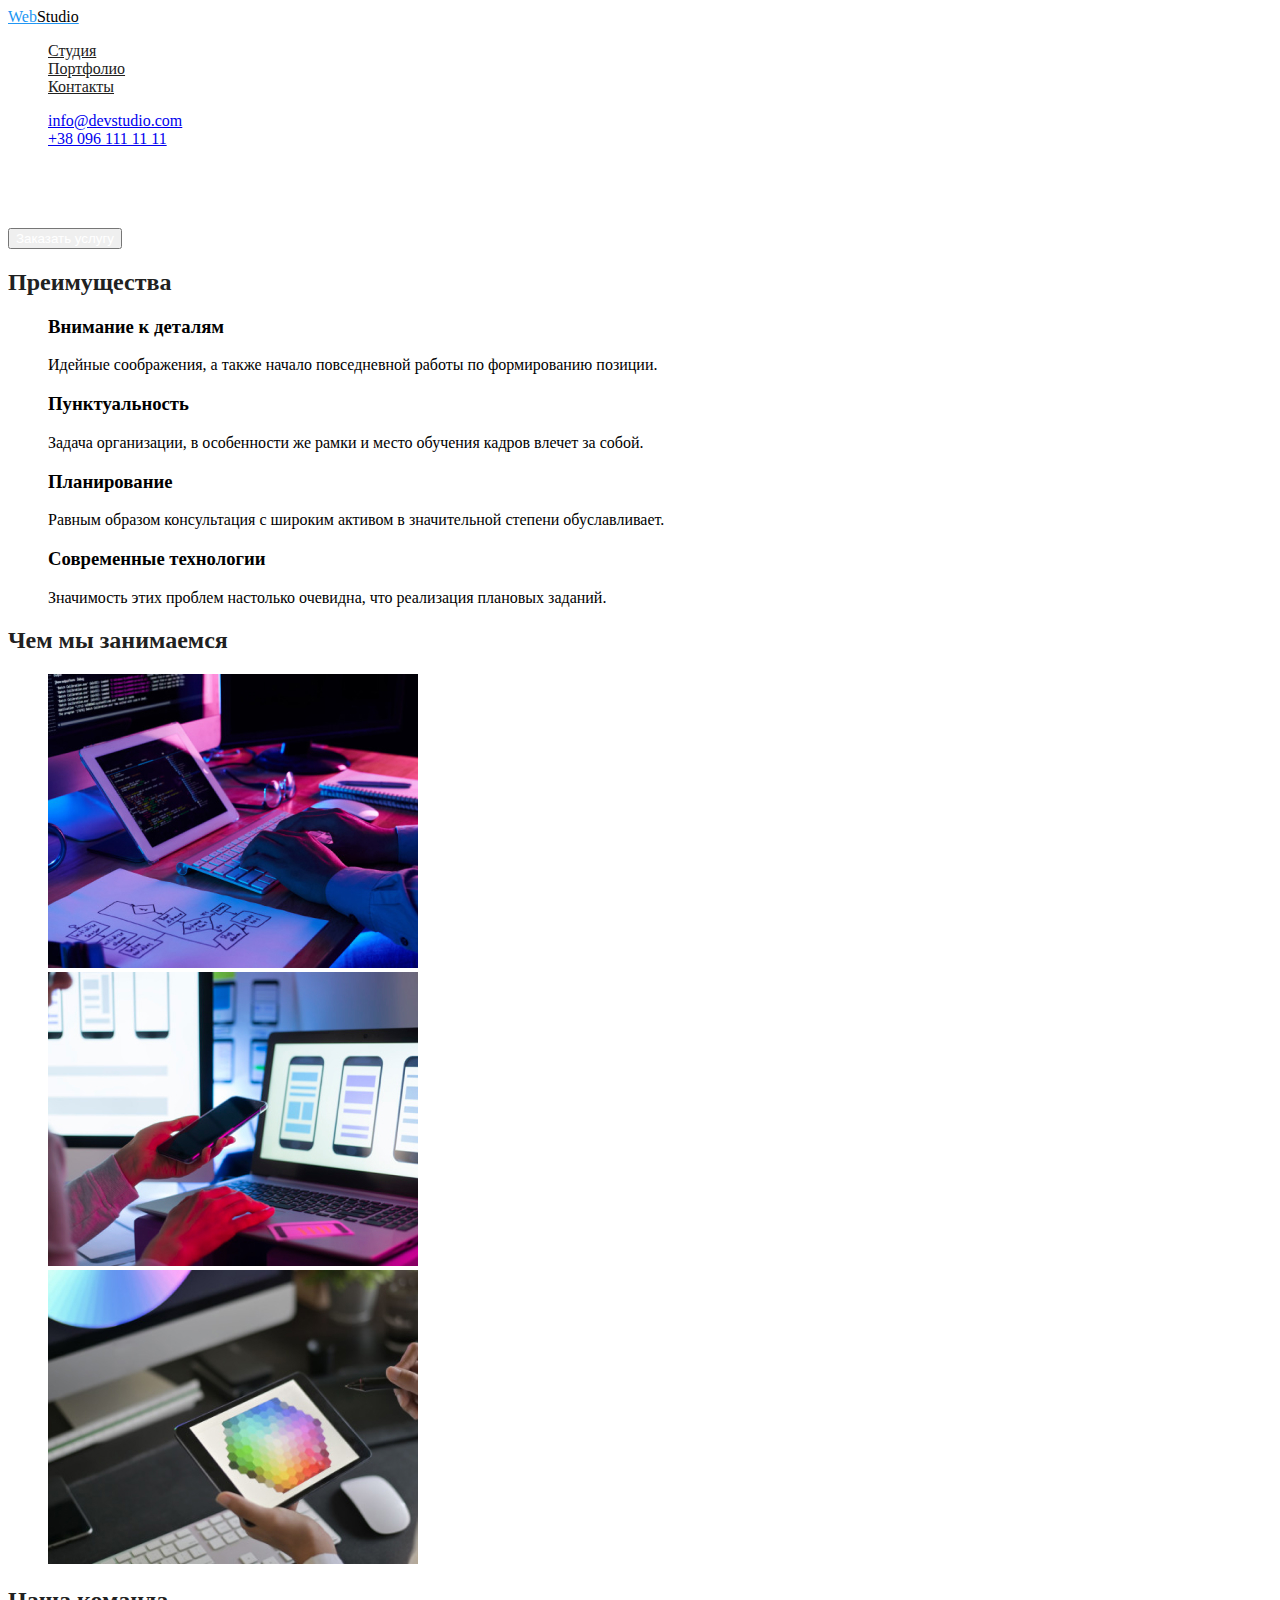
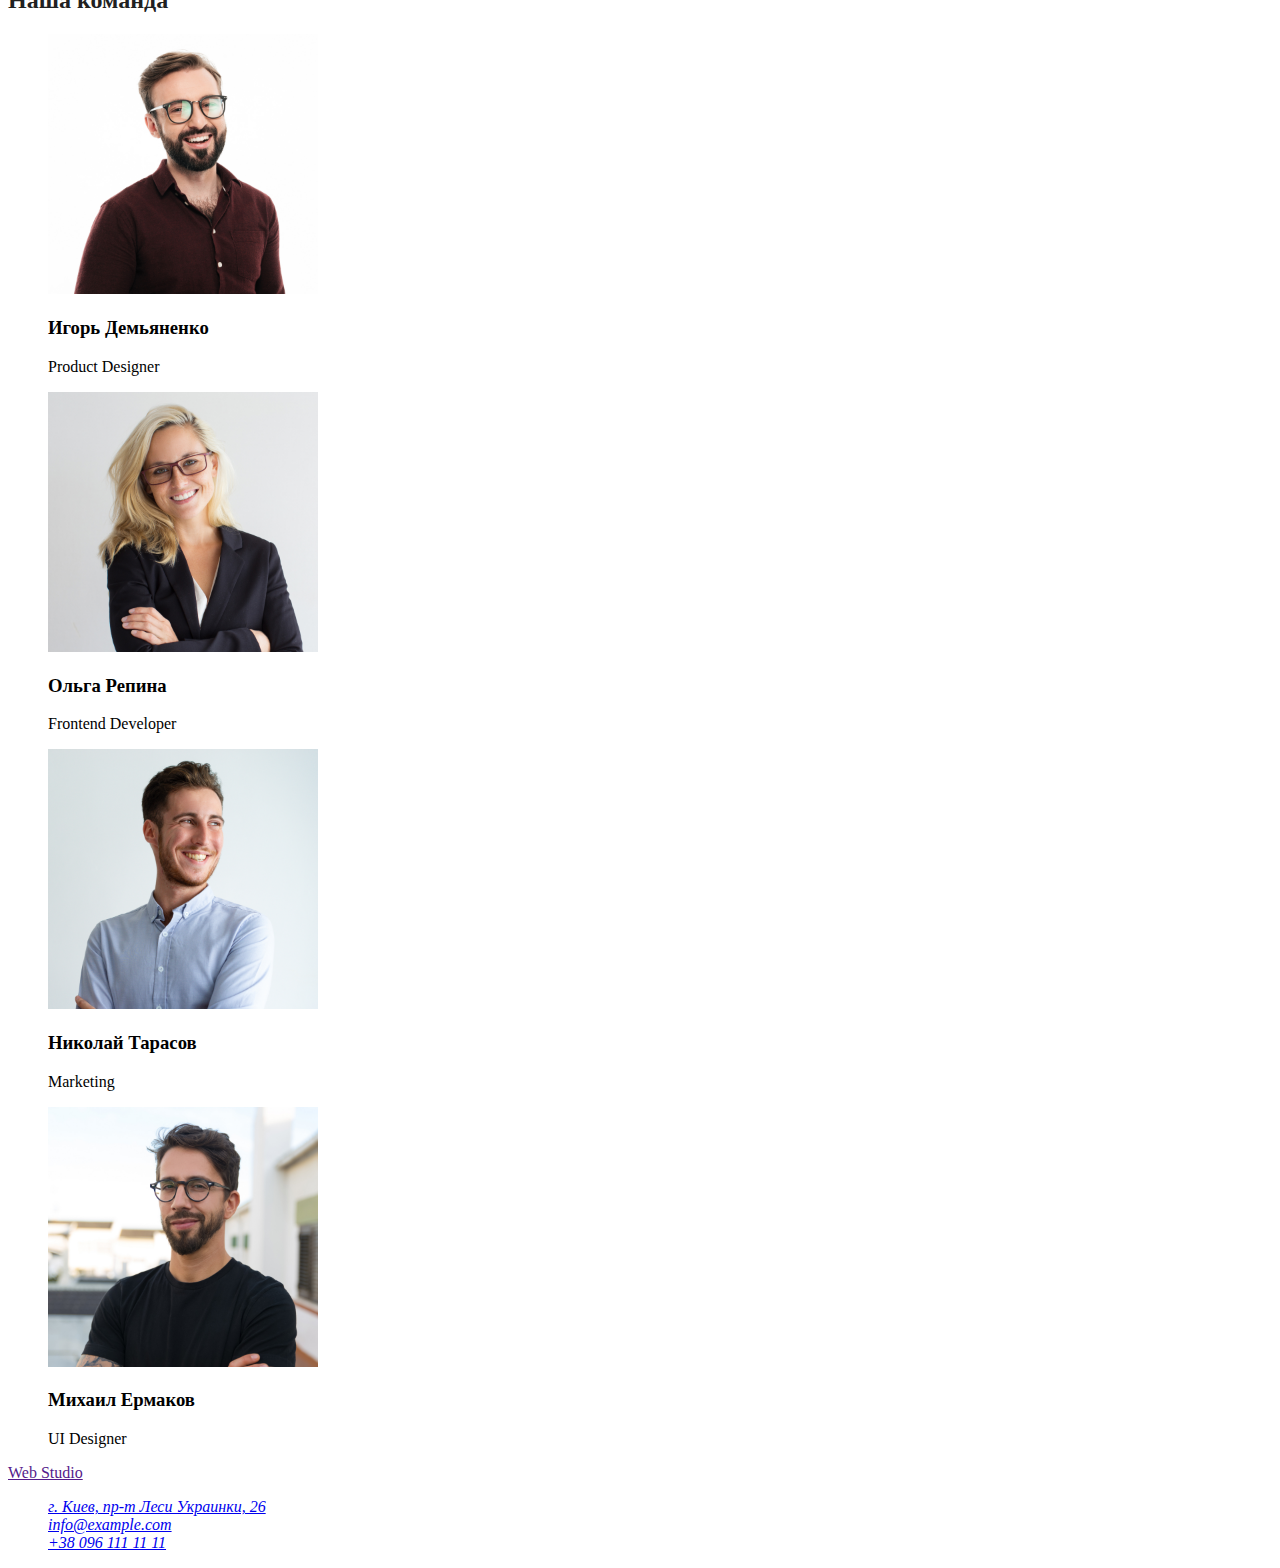
==== index.html @ 2f22baa5 "Added feature-list .title, team-list .title & root" ====
<!DOCTYPE html>
<html lang="ru">
<head>
    <meta charset="UTF-8">
    <meta http-equiv="X-UA-Compatible" content="IE=edge">
    <meta name="viewport" content="width=device-width, initial-scale=1.0">
    <title>Студия</title>
    <link rel="stylesheet" href="./css/styles.css" />
</head>
<body class="page">
    <!-- Шапка сайта -->
    <header class="page-header"> 
        <nav>
            <a href="" class="logo-part-1">Web<span class=logo-part-2>Studio</span></a>
            <ul class="site-nav list">
                <li><a href="./studio.html" class="link">Студия</a></li>
                <li><a href="./portfolio.html" class="link">Портфолио</a></li>
                <li><a href="" class="link">Контакты</a></li>
            </ul>
        </nav>
        <ul class="auth-nav list">
            <li><a href="mailto:info@devstudio.com">info@devstudio.com</a></li>
            <li><a href="tel:+380961111111">+38 096 111 11 11</a></li>
        </ul>
    </header>
    <main>
    <!-- Герой -->
    <section class="hero">
        <h1 class="hero-title">Эффективные решения для вашего бизнеса</h1>
        <button type="button" cursor="pointer" class="button-name">Заказать услугу</button>
    </section>
    <!-- Преимущества -->
    <section class="section">
        <h2 class="section-title">Преимущества</h2>
        <ul class="list" class="feature-list">
            <li>
                <h3 class="title">Внимание к деталям</h3>
                <p>Идейные соображения, а также начало повседневной работы по формированию позиции.</p>
            </li>
            <li>
                <h3 class="title">Пунктуальность</h3>
                <p>Задача организации, в особенности же рамки и место обучения кадров влечет за собой.</p>
            </li>
            <li>
                <h3 class="title">Планирование</h3>
                <p>Равным образом консультация с широким активом в значительной степени обуславливает.</p>
            </li>
            <li>
                <h3 class="title">Современные технологии</h3>
                <p>Значимость этих проблем настолько очевидна, что реализация плановых заданий.</p>
            </li>
        </ul>
    </section>
    <!-- Примеры работ -->
    <section class="section">
        <h2 class="section-title">Чем мы занимаемся</h2>
       <ul class="list">
           <li>
                <img src="./images/verstka.jpg" alt="Верстка" width="370">
            </li>
            <li>     
                <img src="./images/progr.jpg" alt="Программирование" width="370">
            </li>
            <li>
                <img src="./images/design.jpg" alt="Веб-дизайн" width="370">
            </li>
        </ul>
    </section>
    <!-- Команда -->
    <section class="section">
        <h2 class="section-title">Наша команда</h2>
        <ul class="list" class="team-list">
            <li>
                <img src="./images/Igor.jpg" alt="Продакт-дизайнер" width="270">
                <h3 class="title">Игорь Демьяненко</h3>
                <p>Product Designer</p>
            </li>
            <li>
                <img src="./images/Olha.jpg" alt="Программист" width="270">
                <h3 class="title">Ольга Репина</h3>
                <p>Frontend Developer</p>
            </li>
            <li>
                <img src="./images/Nikolai.jpg" alt="Маркетолог" width="270">
                <h3 class="title">Николай Тарасов</h3>
                <p>Marketing</p>
            </li>
            <li>
                <img src="./images/Mihail.jpg" alt="Дизайнер" width="270">
                <h3 class="title">Михаил Ермаков</h3>
                <p>UI Designer</p> 
            </li>
        </ul>
    </section>
    </main>
    <!-- Футер -->
    <footer>
        <a href="">Web Studio</a>
        <address>
            <ul class="list">
                <li><a href="https://bit.ly/3pXMvUd" target="_blank" rel="noopener noreferrer">г. Киев, пр-т
                Леси Украинки, 26</a> </li>
                <li><a class="link" href="mailto:info@example.com">info@example.com</a> </li>
                <li><a href="tel:+380961111111">+38 096 111 11 11</a> </li>
            </ul>
        </address>
    </footer>
</body>
</html>
---- css/styles.css ----
:root {
  --primary-text-color: #757575;
  --title-text-color: #212121;
  --accent-text-color: #2196f3;
}

.body {
  background-color: #e5e5e5;
  color: #757575;
}

/* Logo */
.logo-part-1 {
  color: #2196f3;
}
.logo-part-2 {
  color: #000000;
}

/* List */
.list {
  list-style: none;
}

/* Site-nav */
.site-nav .link {
  color: #212121;
}

.site-nav .link:hover,
.site-nav .link:focus {
  color: #2196f3;
}

/* Hero */
.hero-title {
  color: #ffffff;
}

/* Button */
.button-name {
  color: #ffffff;
}

/* Section */
.section-title {
  color: #212121;
}

/* Features */
.feature-list .title {
  color: #212121;
}

/* Team */
.team-list .title {
  color: #212121;
}

/* колір заголовків чорний #212121; */

/* колір текстів сірий #757575; */

/* колір героя білий #FFFFFF; */

/* колір студії блакитний #2196F3; мейлу в шапці блакитний #2196F3; */

/* колір портфоліо, контактів у шапці чорний #212121;  */

/* колір телефону в шапці сірий #757575; */

/* колір лого у шапці чорний rgba (0, 0, 0, 0.25) блакитний #2196F3; */

/* телефон і мейл у футері rgba(255, 255, 255, 0.6) */
/* адреса у футері #FFFFFF */
/* лого у футері білий #FFFFFF; і блакитний #2196F3; */ ;
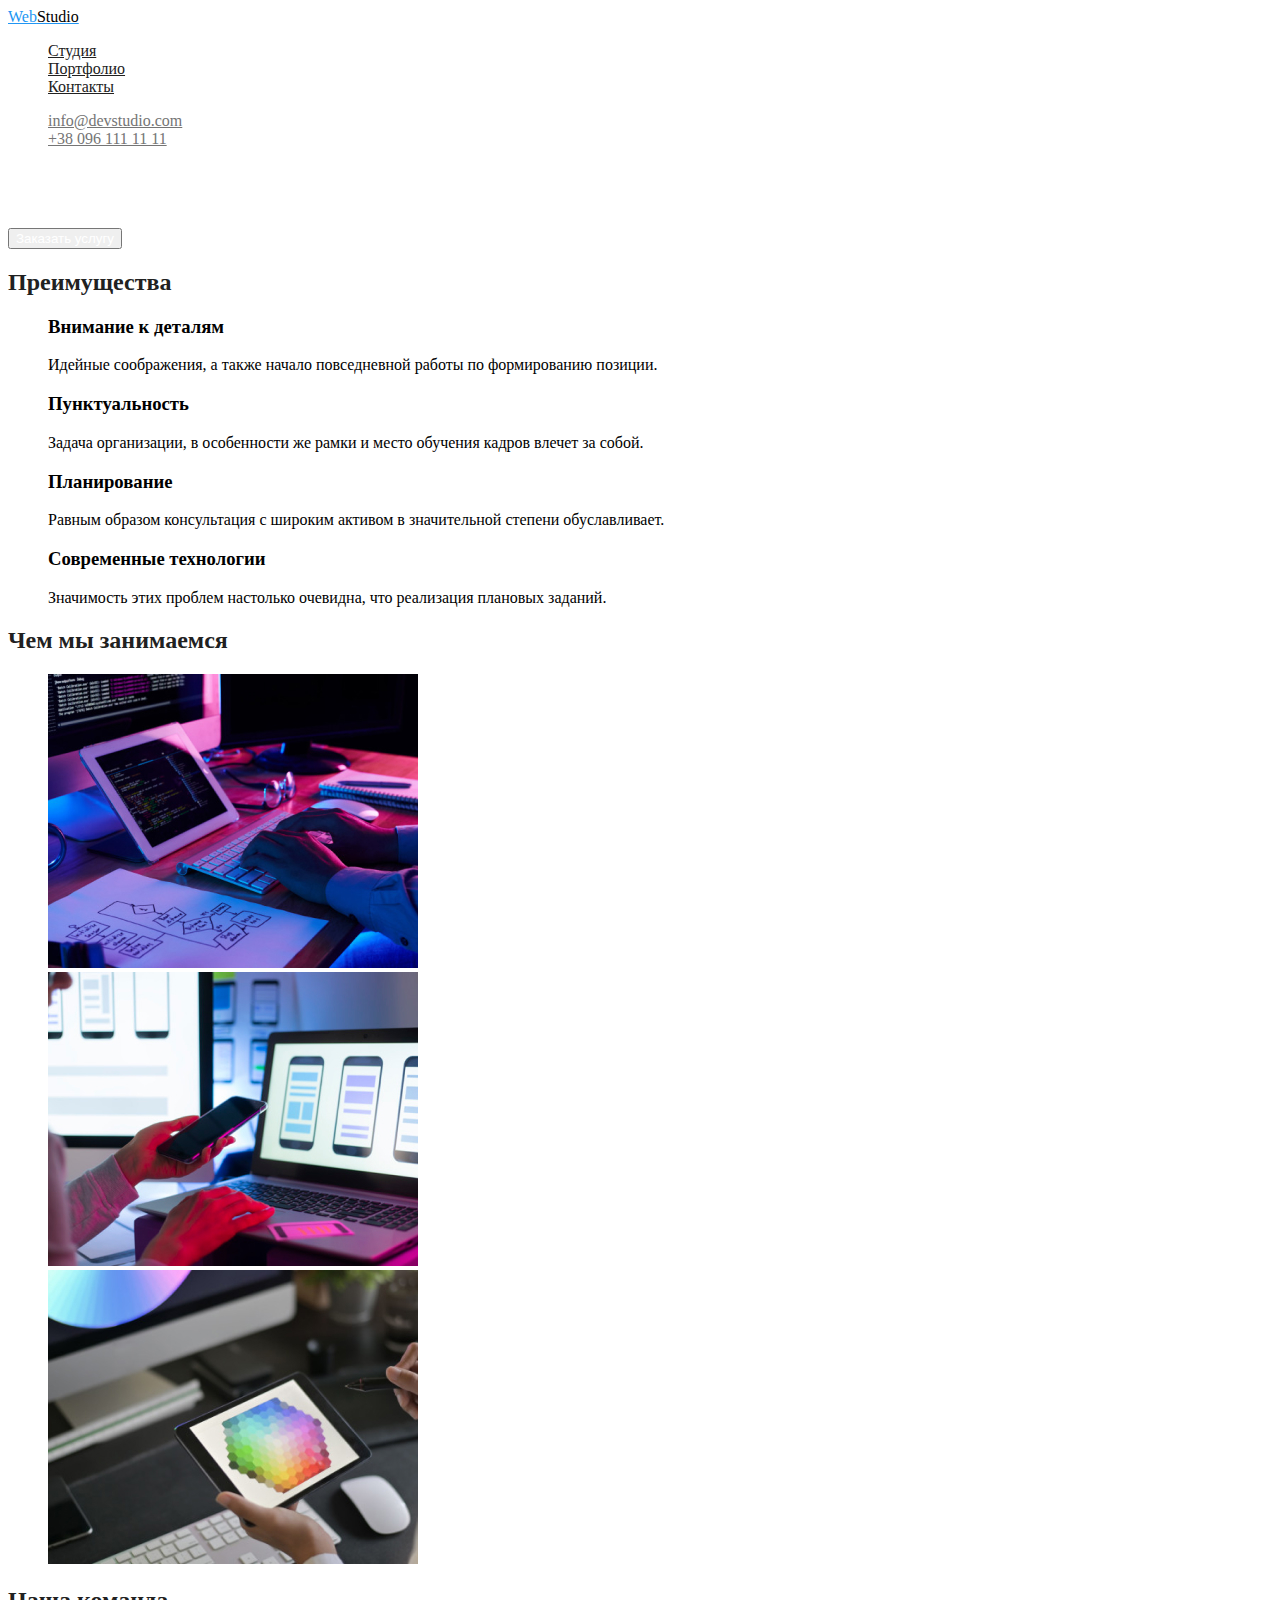
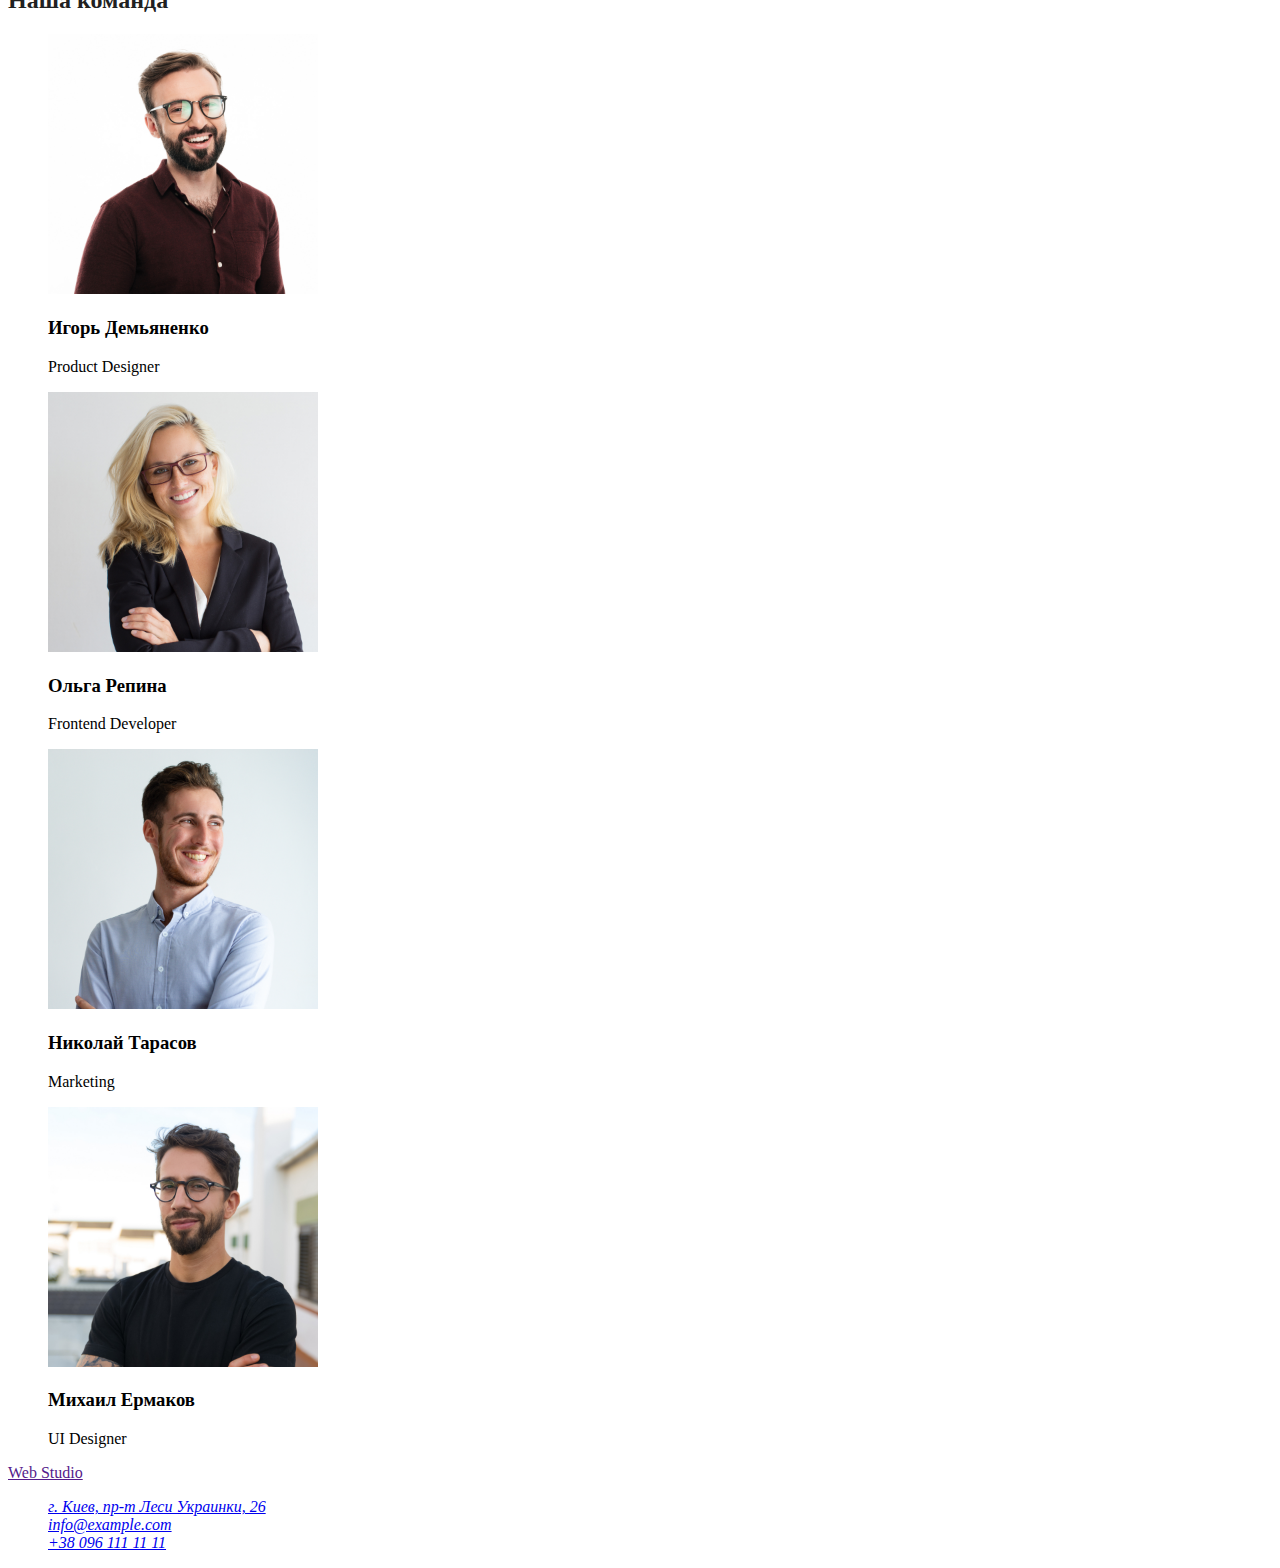
==== commit 7e5713bd: "Added var" ====
--- a/index.html
+++ b/index.html
@@ -7,9 +7,11 @@
     <title>Студия</title>
     <link rel="stylesheet" href="./css/styles.css" />
 </head>
+
 <body class="page">
     <!-- Шапка сайта -->
     <header class="page-header"> 
+
         <nav>
             <a href="" class="logo-part-1">Web<span class=logo-part-2>Studio</span></a>
             <ul class="site-nav list">
@@ -18,17 +20,20 @@
                 <li><a href="" class="link">Контакты</a></li>
             </ul>
         </nav>
+
         <ul class="auth-nav list">
-            <li><a href="mailto:info@devstudio.com">info@devstudio.com</a></li>
-            <li><a href="tel:+380961111111">+38 096 111 11 11</a></li>
+            <li><a href="mailto:info@devstudio.com" class="link">info@devstudio.com</a></li>
+            <li><a href="tel:+380961111111" class="link">+38 096 111 11 11</a></li>
         </ul>
     </header>
+
     <main>
     <!-- Герой -->
     <section class="hero">
         <h1 class="hero-title">Эффективные решения для вашего бизнеса</h1>
         <button type="button" cursor="pointer" class="button-name">Заказать услугу</button>
     </section>
+
     <!-- Преимущества -->
     <section class="section">
         <h2 class="section-title">Преимущества</h2>
@@ -51,6 +56,7 @@
             </li>
         </ul>
     </section>
+
     <!-- Примеры работ -->
     <section class="section">
         <h2 class="section-title">Чем мы занимаемся</h2>
@@ -66,6 +72,7 @@
             </li>
         </ul>
     </section>
+
     <!-- Команда -->
     <section class="section">
         <h2 class="section-title">Наша команда</h2>
@@ -93,6 +100,7 @@
         </ul>
     </section>
     </main>
+
     <!-- Футер -->
     <footer>
         <a href="">Web Studio</a>
@@ -105,5 +113,6 @@
             </ul>
         </address>
     </footer>
+    
 </body>
 </html>--- a/css/styles.css
+++ b/css/styles.css
@@ -24,12 +24,22 @@
 
 /* Site-nav */
 .site-nav .link {
-  color: #212121;
+  color: var(--title-text-color);
 }
 
 .site-nav .link:hover,
 .site-nav .link:focus {
-  color: #2196f3;
+  color: var(--accent-text-color);
+}
+
+/* Auth-nav */
+.auth-nav .link {
+  color: var(--primary-text-color);
+}
+
+.auth-nav .link:hover,
+.auth-nav .link:focus {
+  color: var(--accent-text-color);
 }
 
 /* Hero */
@@ -44,33 +54,15 @@
 
 /* Section */
 .section-title {
-  color: #212121;
+  color: var(--title-text-color);
 }
 
 /* Features */
 .feature-list .title {
-  color: #212121;
+  color: var(--title-text-color);
 }
 
 /* Team */
 .team-list .title {
-  color: #212121;
+  color: var(--title-text-color);
 }
-
-/* колір заголовків чорний #212121; */
-
-/* колір текстів сірий #757575; */
-
-/* колір героя білий #FFFFFF; */
-
-/* колір студії блакитний #2196F3; мейлу в шапці блакитний #2196F3; */
-
-/* колір портфоліо, контактів у шапці чорний #212121;  */
-
-/* колір телефону в шапці сірий #757575; */
-
-/* колір лого у шапці чорний rgba (0, 0, 0, 0.25) блакитний #2196F3; */
-
-/* телефон і мейл у футері rgba(255, 255, 255, 0.6) */
-/* адреса у футері #FFFFFF */
-/* лого у футері білий #FFFFFF; і блакитний #2196F3; */ ;
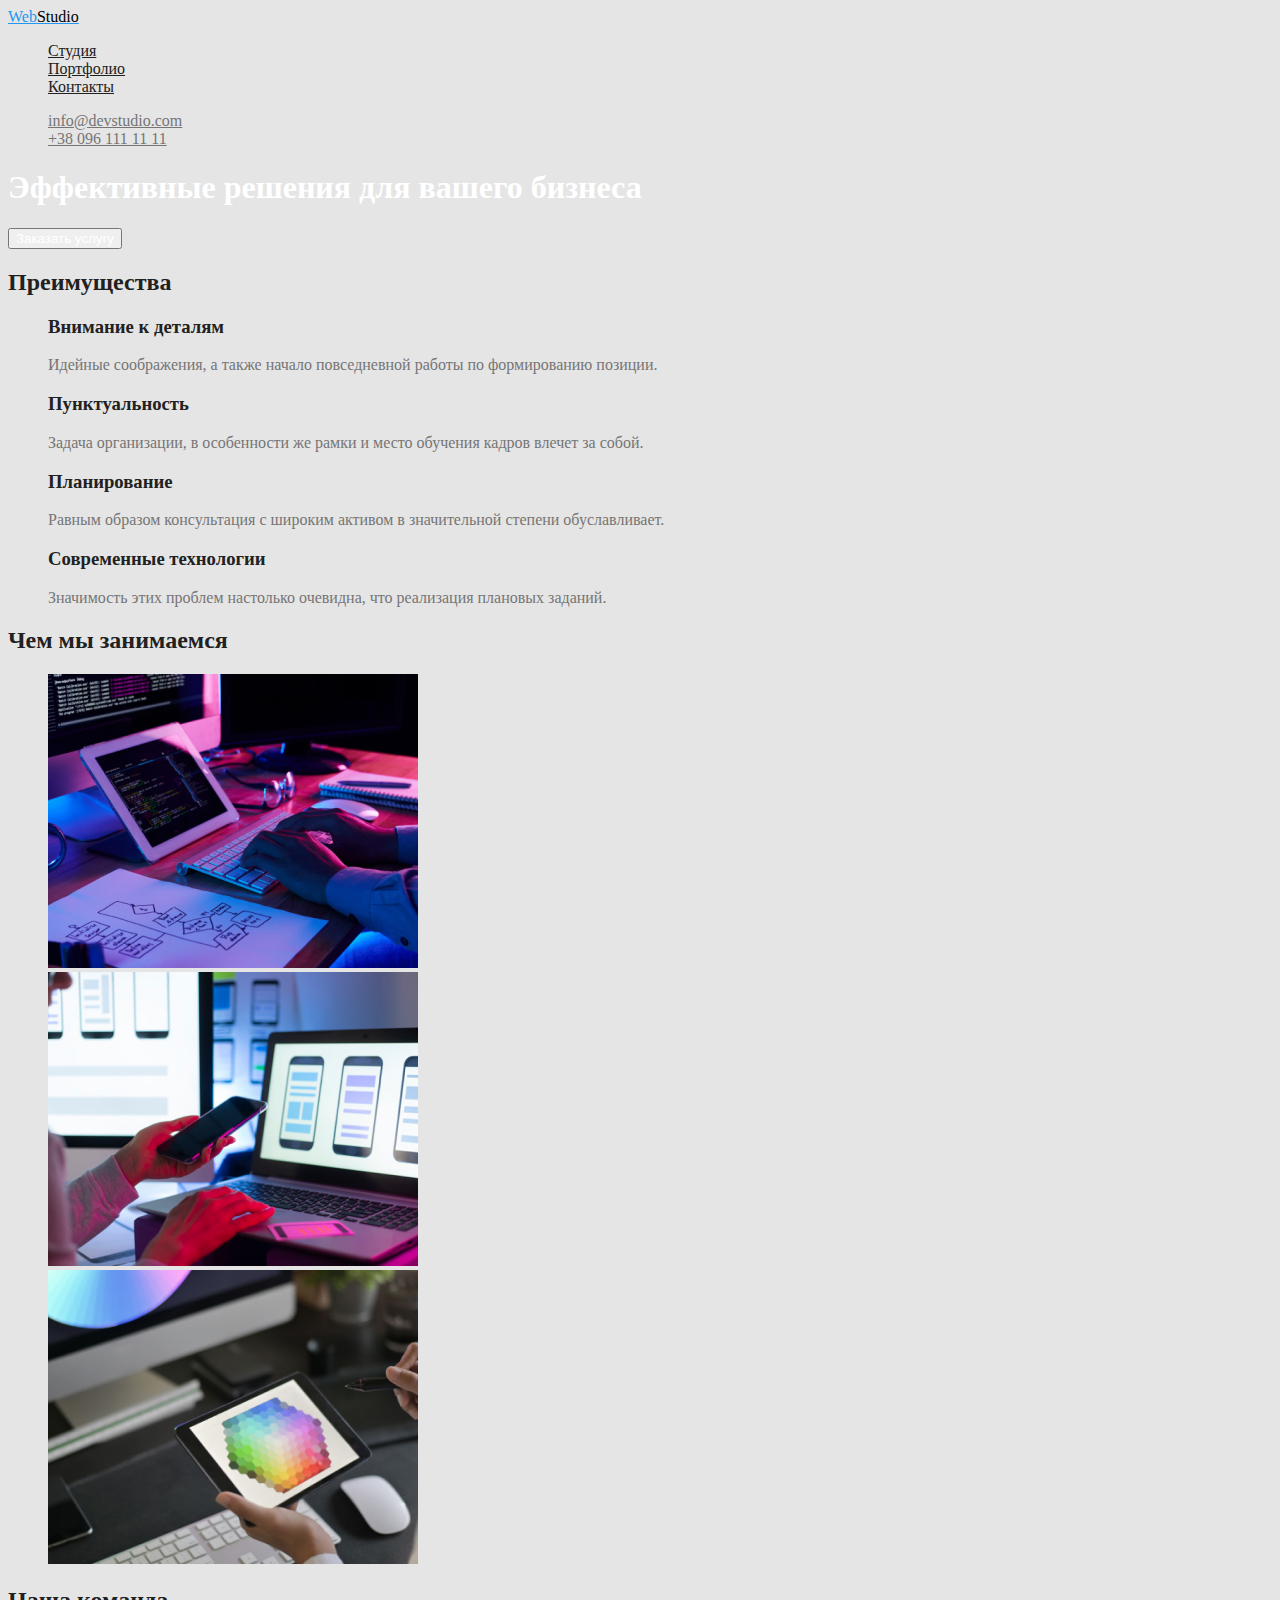
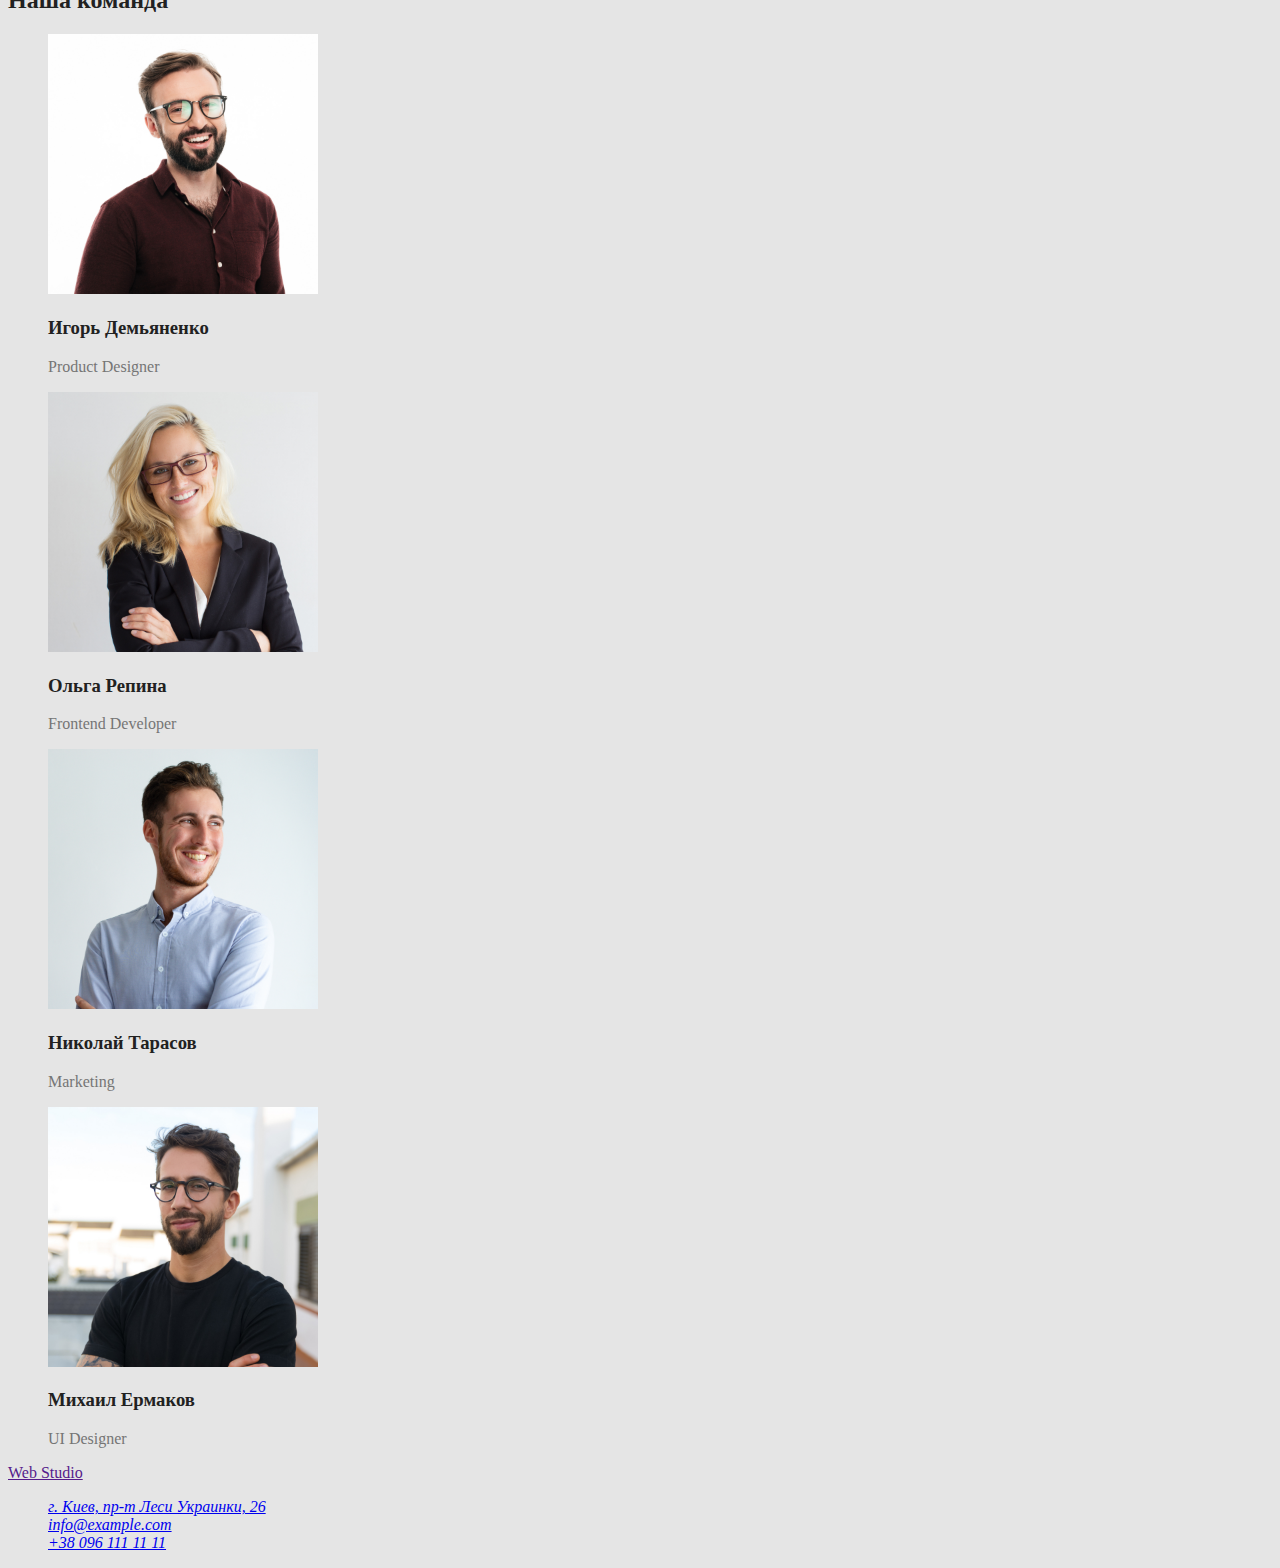
==== commit 9f5b8769: "Added var(--new-text-color) & changed list to ul in css" ====
--- a/index.html
+++ b/index.html
@@ -14,14 +14,14 @@
 
         <nav>
             <a href="" class="logo-part-1">Web<span class=logo-part-2>Studio</span></a>
-            <ul class="site-nav list">
+            <ul class="site-nav">
                 <li><a href="./studio.html" class="link">Студия</a></li>
                 <li><a href="./portfolio.html" class="link">Портфолио</a></li>
                 <li><a href="" class="link">Контакты</a></li>
             </ul>
         </nav>
 
-        <ul class="auth-nav list">
+        <ul class="auth-nav">
             <li><a href="mailto:info@devstudio.com" class="link">info@devstudio.com</a></li>
             <li><a href="tel:+380961111111" class="link">+38 096 111 11 11</a></li>
         </ul>
@@ -37,7 +37,7 @@
     <!-- Преимущества -->
     <section class="section">
         <h2 class="section-title">Преимущества</h2>
-        <ul class="list" class="feature-list">
+        <ul class="feature-list">
             <li>
                 <h3 class="title">Внимание к деталям</h3>
                 <p>Идейные соображения, а также начало повседневной работы по формированию позиции.</p>
@@ -60,7 +60,7 @@
     <!-- Примеры работ -->
     <section class="section">
         <h2 class="section-title">Чем мы занимаемся</h2>
-       <ul class="list">
+       <ul class="work-list">
            <li>
                 <img src="./images/verstka.jpg" alt="Верстка" width="370">
             </li>
@@ -76,7 +76,7 @@
     <!-- Команда -->
     <section class="section">
         <h2 class="section-title">Наша команда</h2>
-        <ul class="list" class="team-list">
+        <ul class="team-list">
             <li>
                 <img src="./images/Igor.jpg" alt="Продакт-дизайнер" width="270">
                 <h3 class="title">Игорь Демьяненко</h3>
@@ -105,7 +105,7 @@
     <footer>
         <a href="">Web Studio</a>
         <address>
-            <ul class="list">
+            <ul>
                 <li><a href="https://bit.ly/3pXMvUd" target="_blank" rel="noopener noreferrer">г. Киев, пр-т
                 Леси Украинки, 26</a> </li>
                 <li><a class="link" href="mailto:info@example.com">info@example.com</a> </li>
@@ -113,6 +113,6 @@
             </ul>
         </address>
     </footer>
-    
+
 </body>
 </html>--- a/css/styles.css
+++ b/css/styles.css
@@ -2,14 +2,16 @@
   --primary-text-color: #757575;
   --title-text-color: #212121;
   --accent-text-color: #2196f3;
+  --background-color: #e5e5e5;
+  --new-text-color: #ffffff;
 }
 
-.body {
-  background-color: #e5e5e5;
-  color: #757575;
+body {
+  background-color: var(--background-color);
+  color: var(--primary-text-color);
 }
 
-/* Logo */
+/* Logo-header*/
 .logo-part-1 {
   color: #2196f3;
 }
@@ -18,7 +20,7 @@
 }
 
 /* List */
-.list {
+ul {
   list-style: none;
 }
 
@@ -44,12 +46,12 @@
 
 /* Hero */
 .hero-title {
-  color: #ffffff;
+  color: var(--new-text-color);
 }
 
 /* Button */
 .button-name {
-  color: #ffffff;
+  color: var(--new-text-color);
 }
 
 /* Section */
@@ -66,3 +68,5 @@
 .team-list .title {
   color: var(--title-text-color);
 }
+
+/* Logo-footer */
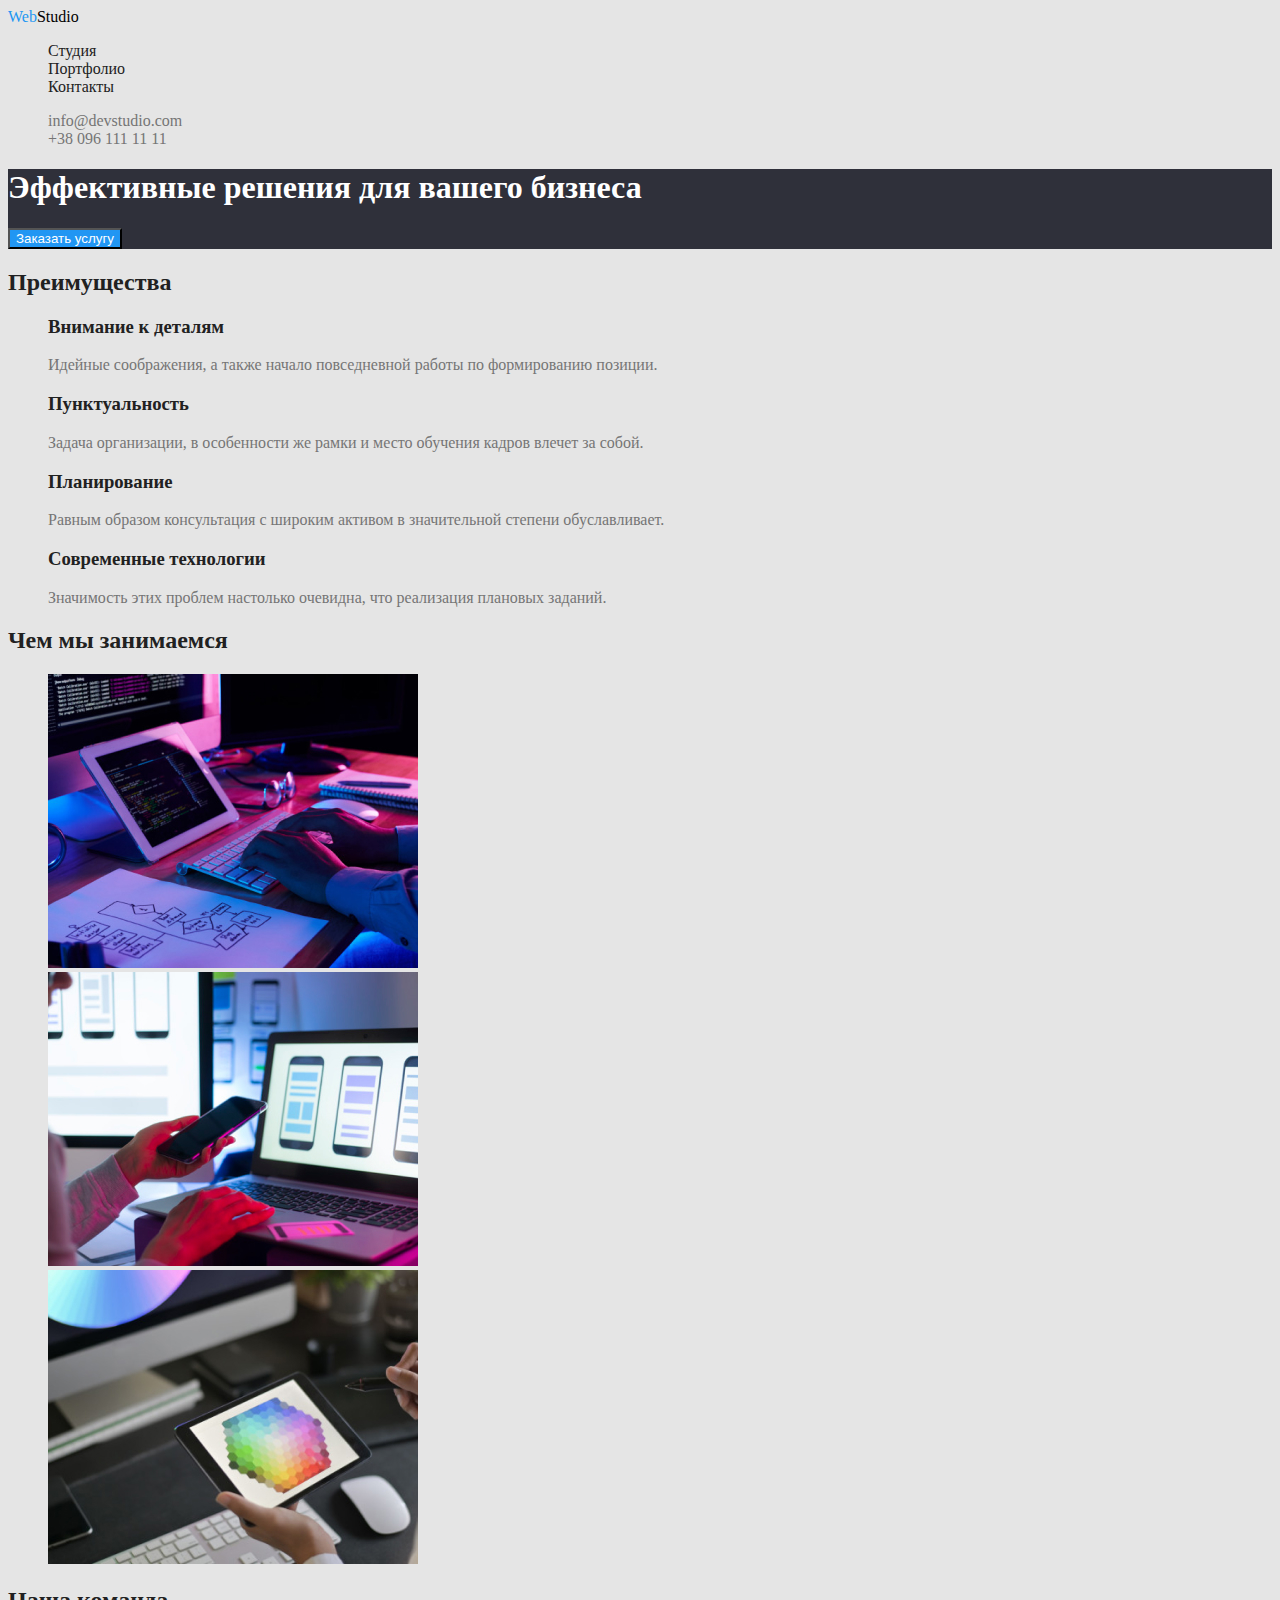
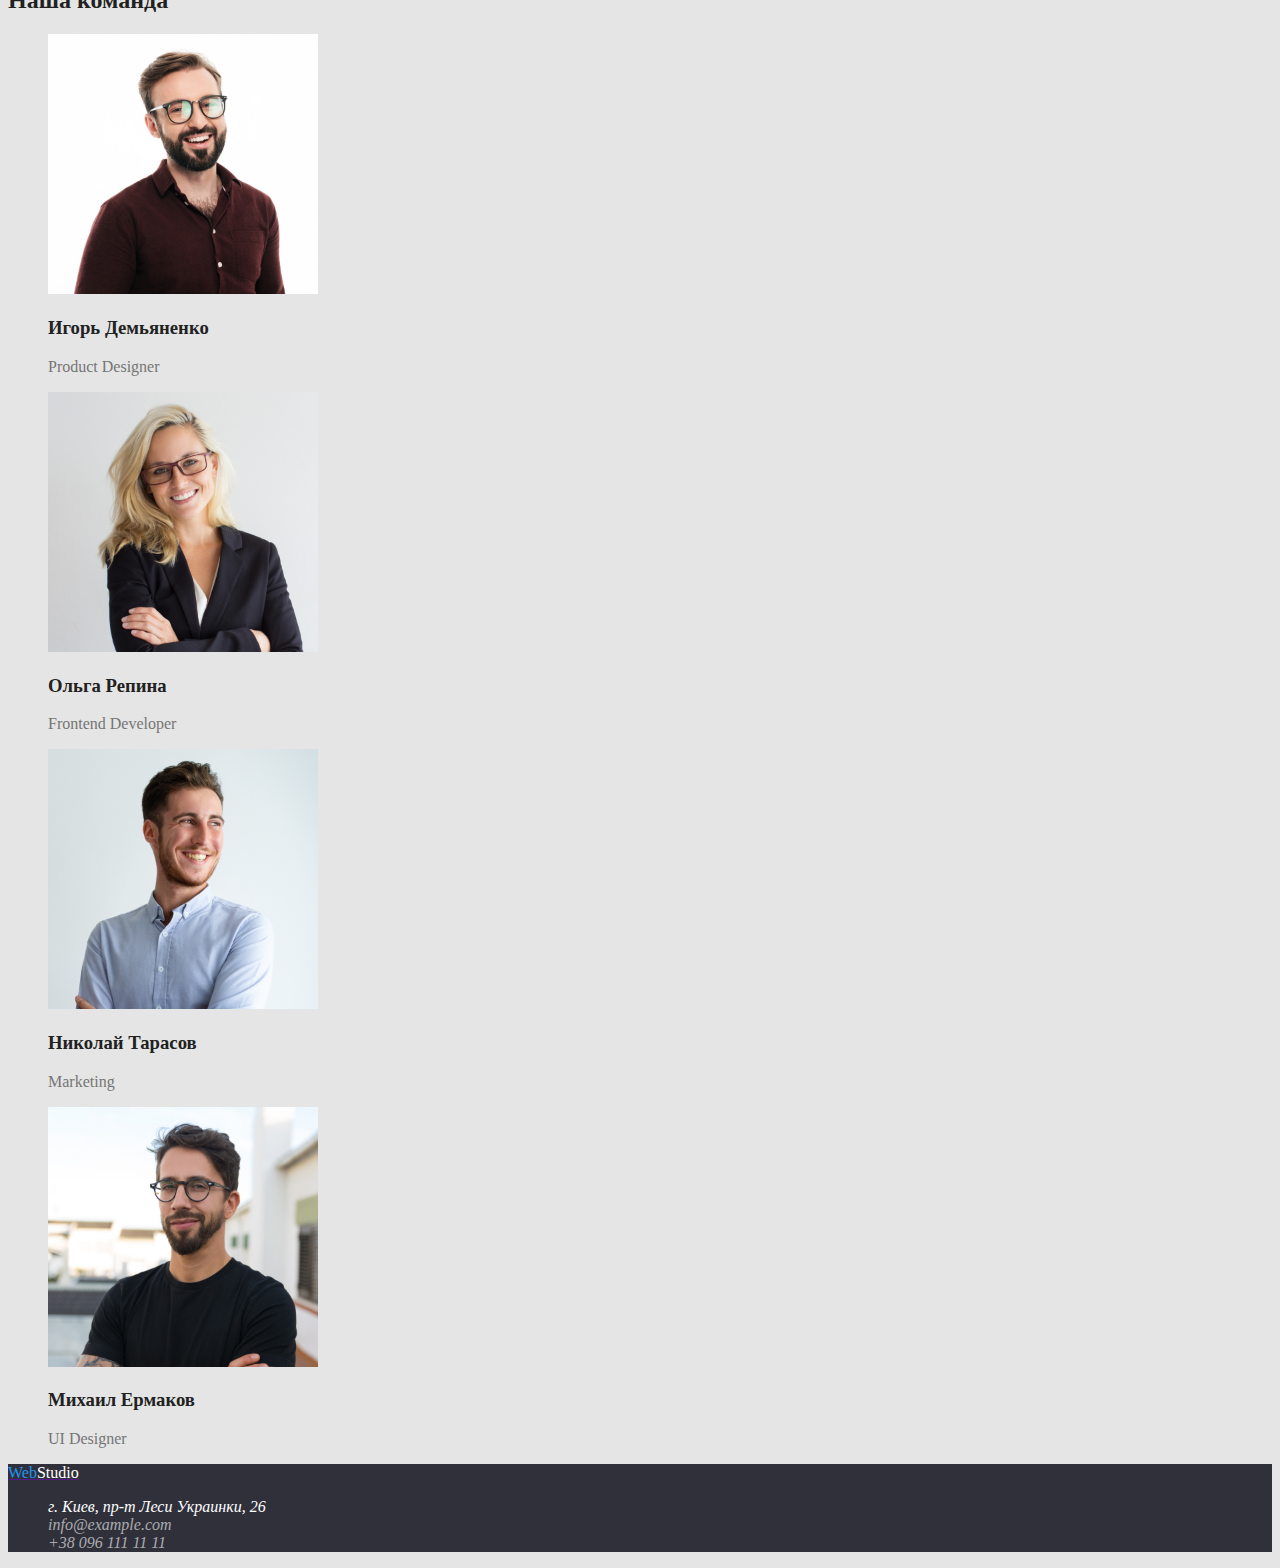
==== commit 86deb71e: "Delete studio.html, added some new classes.ground-color in hero & footer. Added" ====
--- a/index.html
+++ b/index.html
@@ -13,9 +13,9 @@
     <header class="page-header"> 
 
         <nav>
-            <a href="" class="logo-part-1">Web<span class=logo-part-2>Studio</span></a>
+            <a href="" class="logo-header-1">Web<span class="logo-header-2">Studio</span> </a>
             <ul class="site-nav">
-                <li><a href="./studio.html" class="link">Студия</a></li>
+                <li><a href="./index.html" class="link">Студия</a></li>
                 <li><a href="./portfolio.html" class="link">Портфолио</a></li>
                 <li><a href="" class="link">Контакты</a></li>
             </ul>
@@ -31,7 +31,7 @@
     <!-- Герой -->
     <section class="hero">
         <h1 class="hero-title">Эффективные решения для вашего бизнеса</h1>
-        <button type="button" cursor="pointer" class="button-name">Заказать услугу</button>
+        <button type="button" cursor="pointer" class="button">Заказать услугу</button>
     </section>
 
     <!-- Преимущества -->
@@ -102,14 +102,14 @@
     </main>
 
     <!-- Футер -->
-    <footer>
-        <a href="">Web Studio</a>
-        <address>
-            <ul>
-                <li><a href="https://bit.ly/3pXMvUd" target="_blank" rel="noopener noreferrer">г. Киев, пр-т
+    <footer class="page-footer">
+        <a href=""><span class="logo-footer-1">Web</span><span class="logo-footer-2">Studio</span> </a>
+        <address class="contact">
+            <ul class="contact-list">
+                <li><a href="https://bit.ly/3pXMvUd" target="_blank" rel="noopener noreferrer" class="address-link">г. Киев, пр-т
                 Леси Украинки, 26</a> </li>
-                <li><a class="link" href="mailto:info@example.com">info@example.com</a> </li>
-                <li><a href="tel:+380961111111">+38 096 111 11 11</a> </li>
+                <li><a class="mail-link" href="mailto:info@example.com">info@example.com</a> </li>
+                <li><a class="tel-link" href="tel:+380961111111">+38 096 111 11 11</a> </li>
             </ul>
         </address>
     </footer>
--- a/css/styles.css
+++ b/css/styles.css
@@ -2,21 +2,25 @@
   --primary-text-color: #757575;
   --title-text-color: #212121;
   --accent-text-color: #2196f3;
-  --background-color: #e5e5e5;
-  --new-text-color: #ffffff;
+  --primary-background-color: #e5e5e5;
+  --secondary-background-color: #2196f3;
+  --secondary-text-color: #ffffff;
 }
 
 body {
-  background-color: var(--background-color);
+  background-color: var(--primary-background-color);
   color: var(--primary-text-color);
+  font-family: 'Roboto';
 }
 
 /* Logo-header*/
-.logo-part-1 {
+.logo-header-1 {
   color: #2196f3;
+  text-decoration: none;
 }
-.logo-part-2 {
+.logo-header-2 {
   color: #000000;
+  text-decoration: none;
 }
 
 /* List */
@@ -27,6 +31,7 @@
 /* Site-nav */
 .site-nav .link {
   color: var(--title-text-color);
+  text-decoration: none;
 }
 
 .site-nav .link:hover,
@@ -37,6 +42,7 @@
 /* Auth-nav */
 .auth-nav .link {
   color: var(--primary-text-color);
+  text-decoration: none;
 }
 
 .auth-nav .link:hover,
@@ -46,12 +52,17 @@
 
 /* Hero */
 .hero-title {
-  color: var(--new-text-color);
+  color: var(--secondary-text-color);
+}
+
+.hero {
+  background: #2f303a;
 }
 
 /* Button */
-.button-name {
-  color: var(--new-text-color);
+.button {
+  color: var(--secondary-text-color);
+  background-color: var(--secondary-background-color);
 }
 
 /* Section */
@@ -64,9 +75,52 @@
   color: var(--title-text-color);
 }
 
+/* Examples of work */
+.work-list {
+}
+
 /* Team */
 .team-list .title {
   color: var(--title-text-color);
 }
 
 /* Logo-footer */
+.logo-footer-1 {
+  color: #2196f3;
+  text-decoration: none;
+}
+.logo-footer-2 {
+  color: #ffffff;
+  text-decoration: none;
+}
+
+/* Address */
+.contact-list .address-link {
+  color: var(--secondary-text-color);
+  text-decoration: none;
+}
+
+.contact-list .address-link:hover,
+.contact-list .address-link:focus {
+  color: var(--accent-text-color);
+}
+
+.contact-list .mail-link,
+.contact-list .tel-link {
+  color: rgba(255, 255, 255, 0.6);
+  text-decoration: none;
+}
+
+.contact-list .mail-link:hover,
+.contact-list .mail-link:focus {
+  color: var(--accent-text-color);
+}
+
+.contact-list .tel-link:hover,
+.contact-list .tel-link:focus {
+  color: var(--accent-text-color);
+}
+
+.page-footer {
+  background: #2f303a;
+}
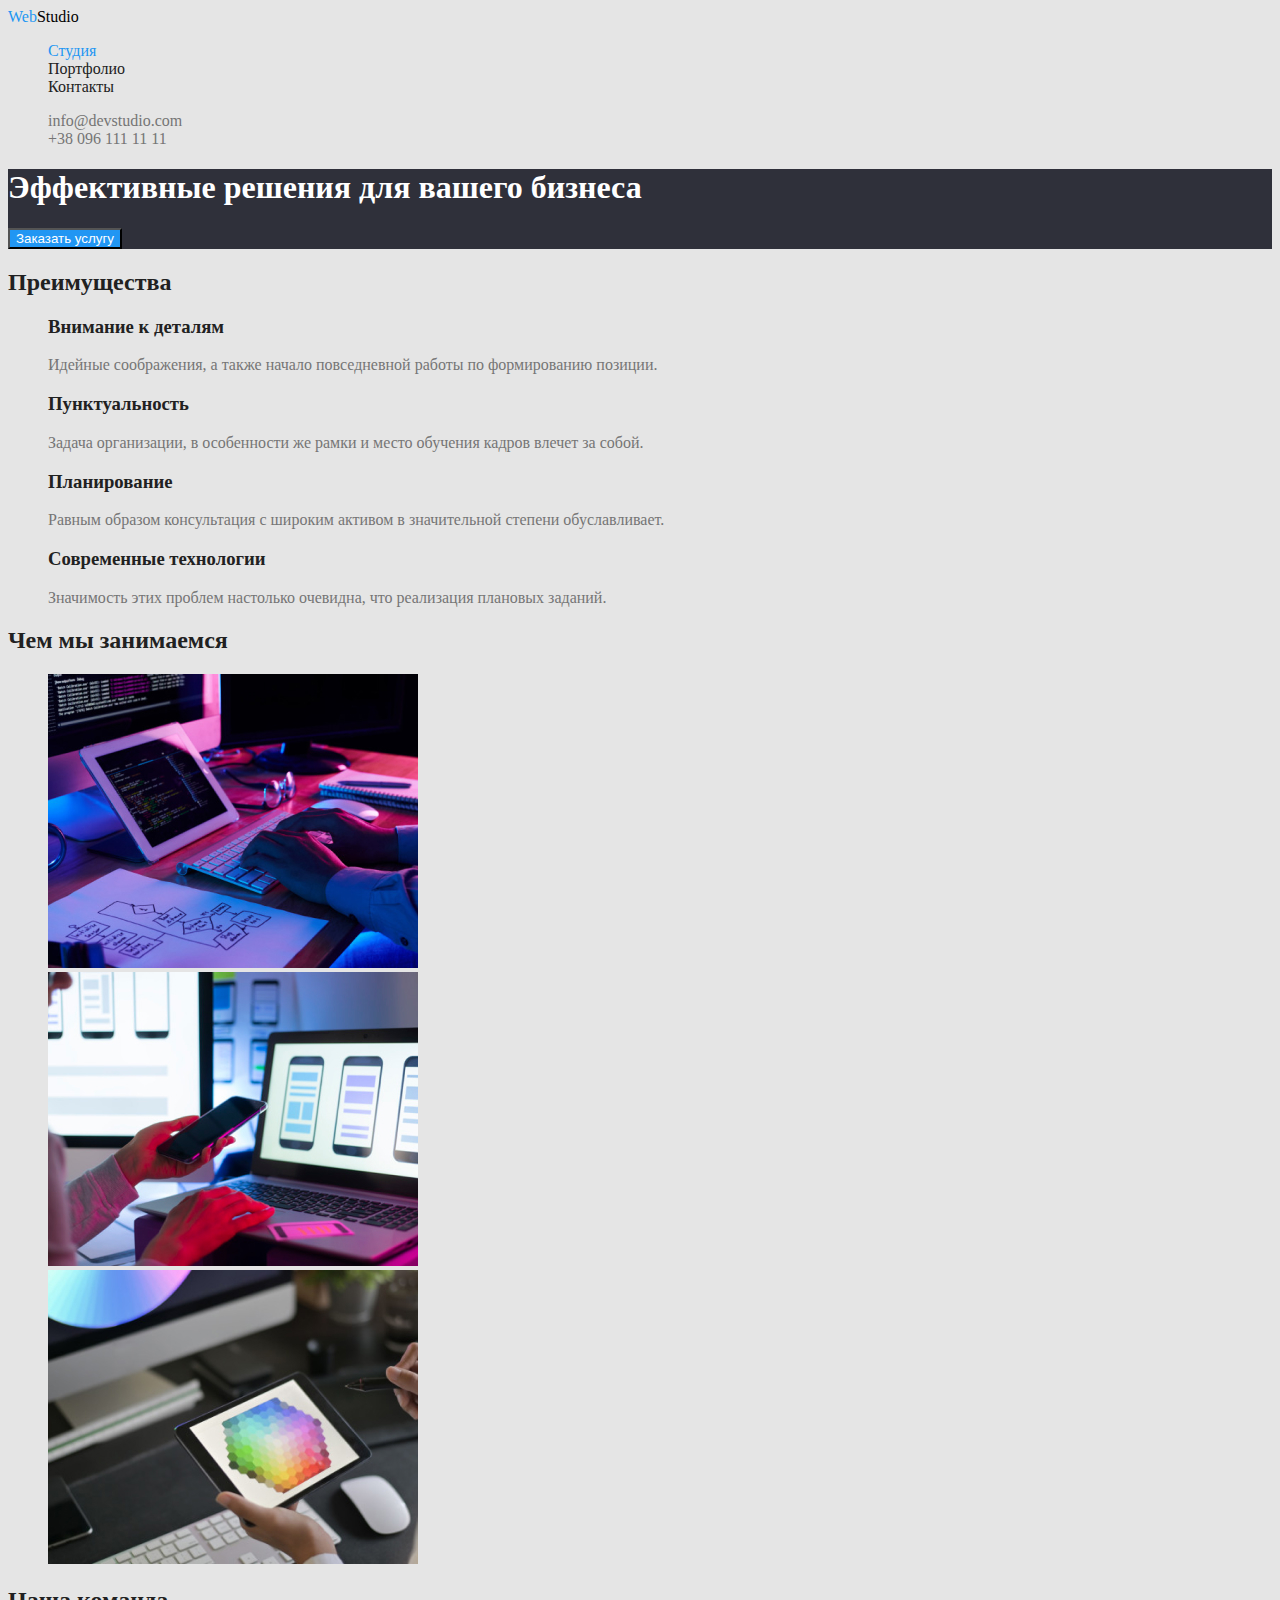
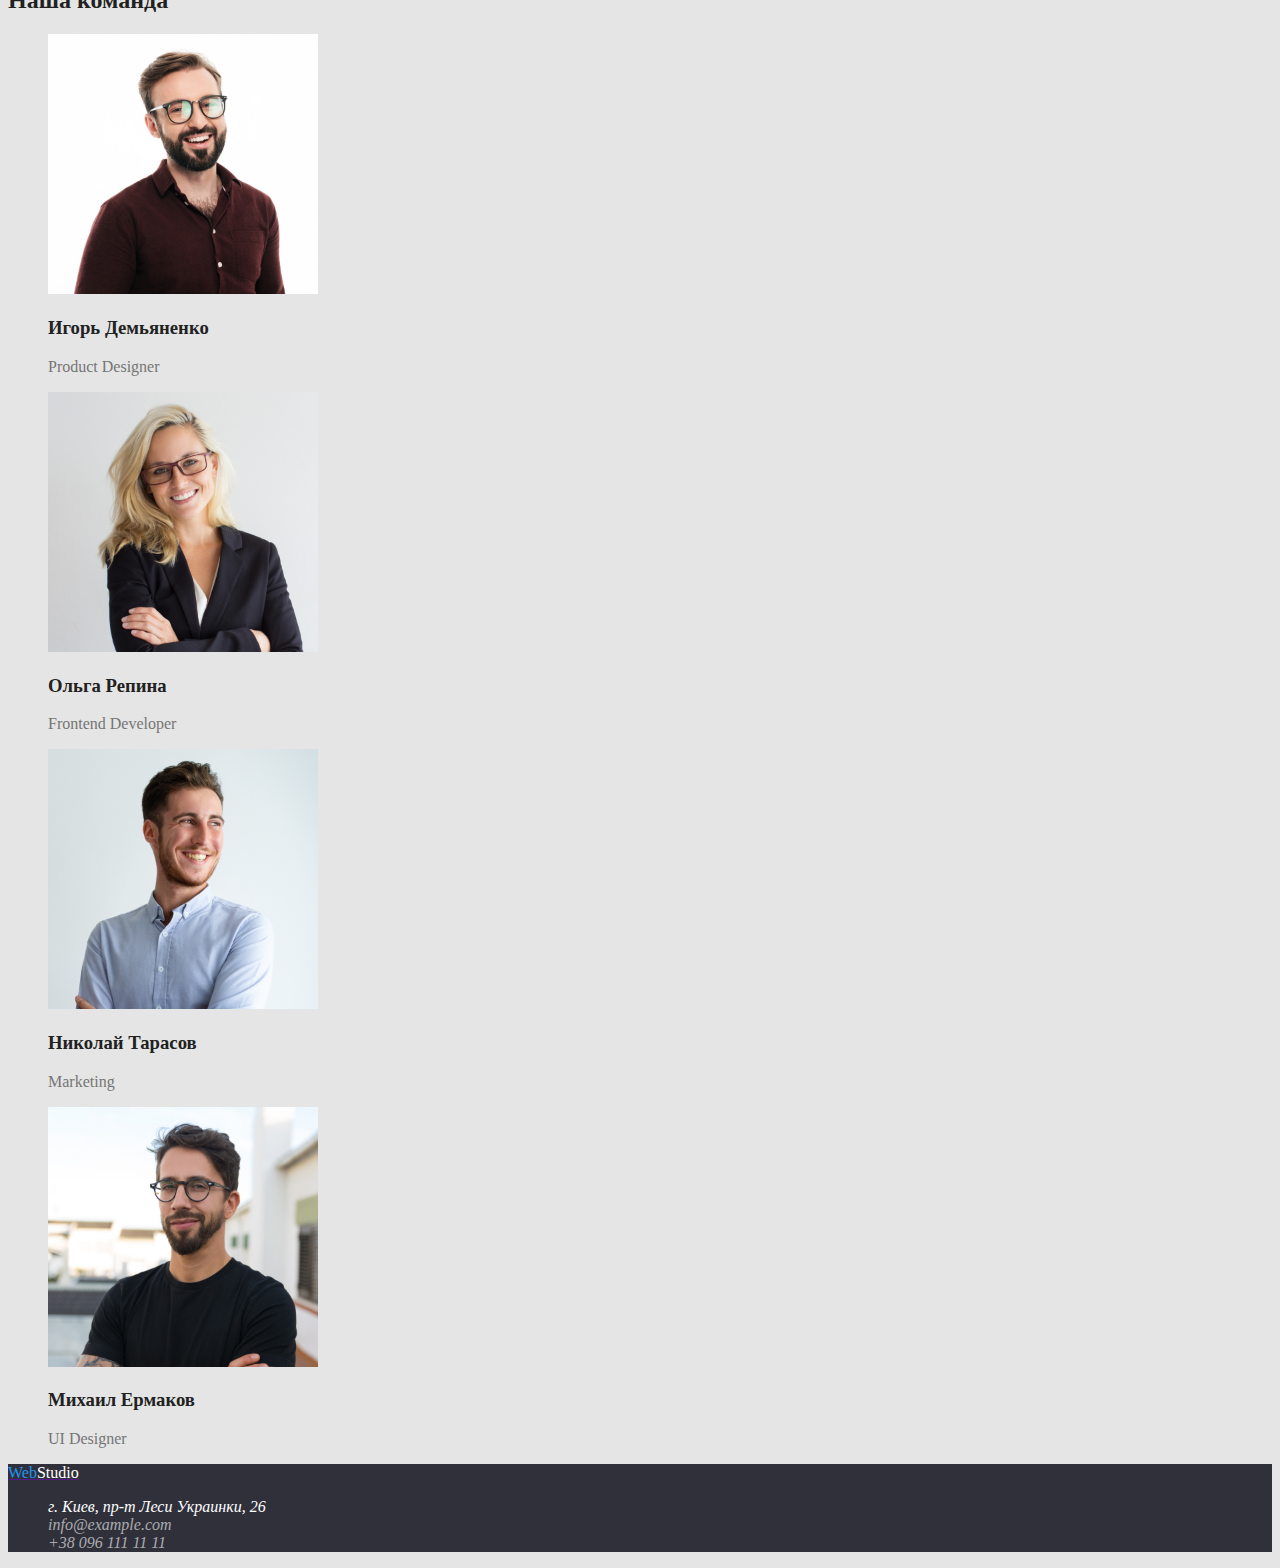
==== commit cb0e3f4b: "Added link.current & primary, secondary for logo." ====
--- a/index.html
+++ b/index.html
@@ -13,9 +13,9 @@
     <header class="page-header"> 
 
         <nav>
-            <a href="" class="logo-header-1">Web<span class="logo-header-2">Studio</span> </a>
+            <a href="" class="logo-header-primary">Web<span class="logo-header-secondary">Studio</span> </a>
             <ul class="site-nav">
-                <li><a href="./index.html" class="link">Студия</a></li>
+                <li><a href="./index.html" class="link current">Студия</a></li>
                 <li><a href="./portfolio.html" class="link">Портфолио</a></li>
                 <li><a href="" class="link">Контакты</a></li>
             </ul>
@@ -103,7 +103,7 @@
 
     <!-- Футер -->
     <footer class="page-footer">
-        <a href=""><span class="logo-footer-1">Web</span><span class="logo-footer-2">Studio</span> </a>
+        <a href=""><span class="logo-footer-primary">Web</span><span class="logo-footer-secondary">Studio</span> </a>
         <address class="contact">
             <ul class="contact-list">
                 <li><a href="https://bit.ly/3pXMvUd" target="_blank" rel="noopener noreferrer" class="address-link">г. Киев, пр-т
--- a/css/styles.css
+++ b/css/styles.css
@@ -14,11 +14,11 @@
 }
 
 /* Logo-header*/
-.logo-header-1 {
+.logo-header-primary {
   color: #2196f3;
   text-decoration: none;
 }
-.logo-header-2 {
+.logo-header-secondary {
   color: #000000;
   text-decoration: none;
 }
@@ -36,6 +36,10 @@
 
 .site-nav .link:hover,
 .site-nav .link:focus {
+  color: var(--accent-text-color);
+}
+
+.site-nav .link.current {
   color: var(--accent-text-color);
 }
 
@@ -85,11 +89,11 @@
 }
 
 /* Logo-footer */
-.logo-footer-1 {
+.logo-footer-primary {
   color: #2196f3;
   text-decoration: none;
 }
-.logo-footer-2 {
+.logo-footer-secondary {
   color: #ffffff;
   text-decoration: none;
 }
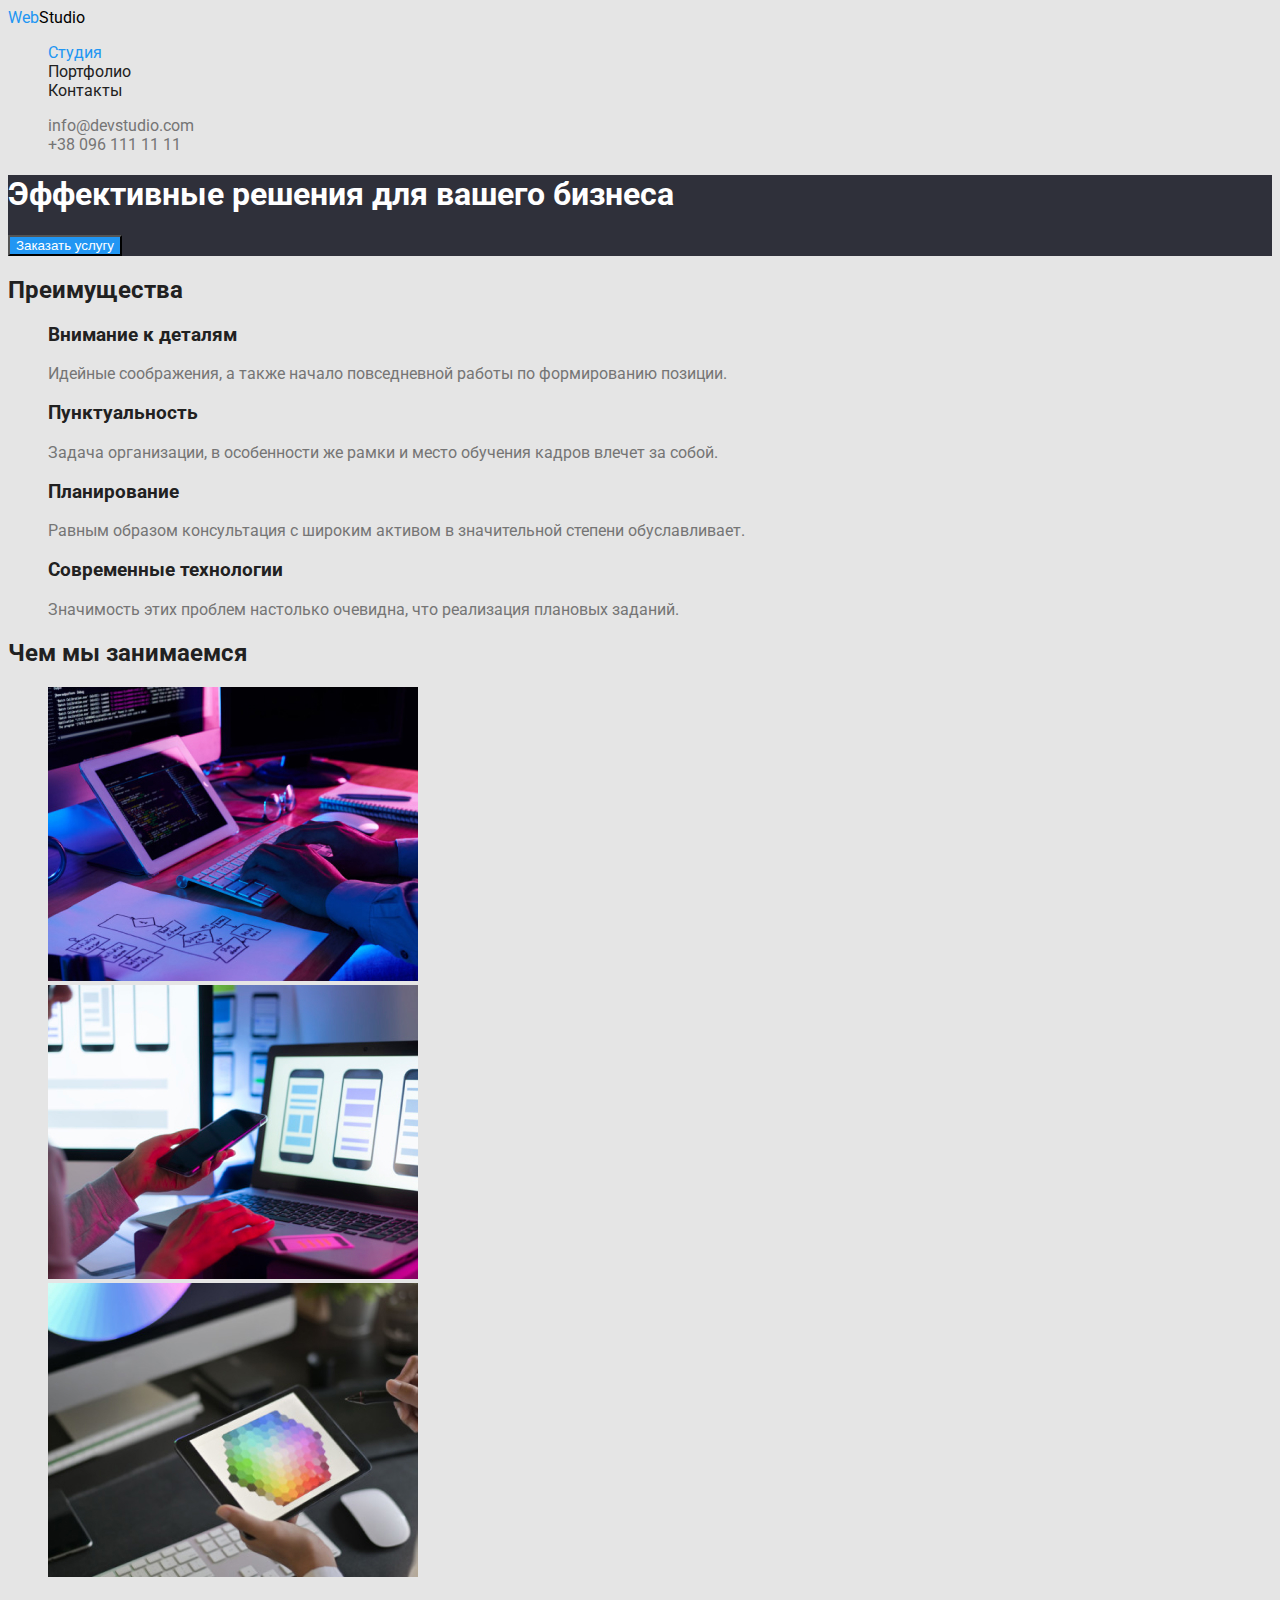
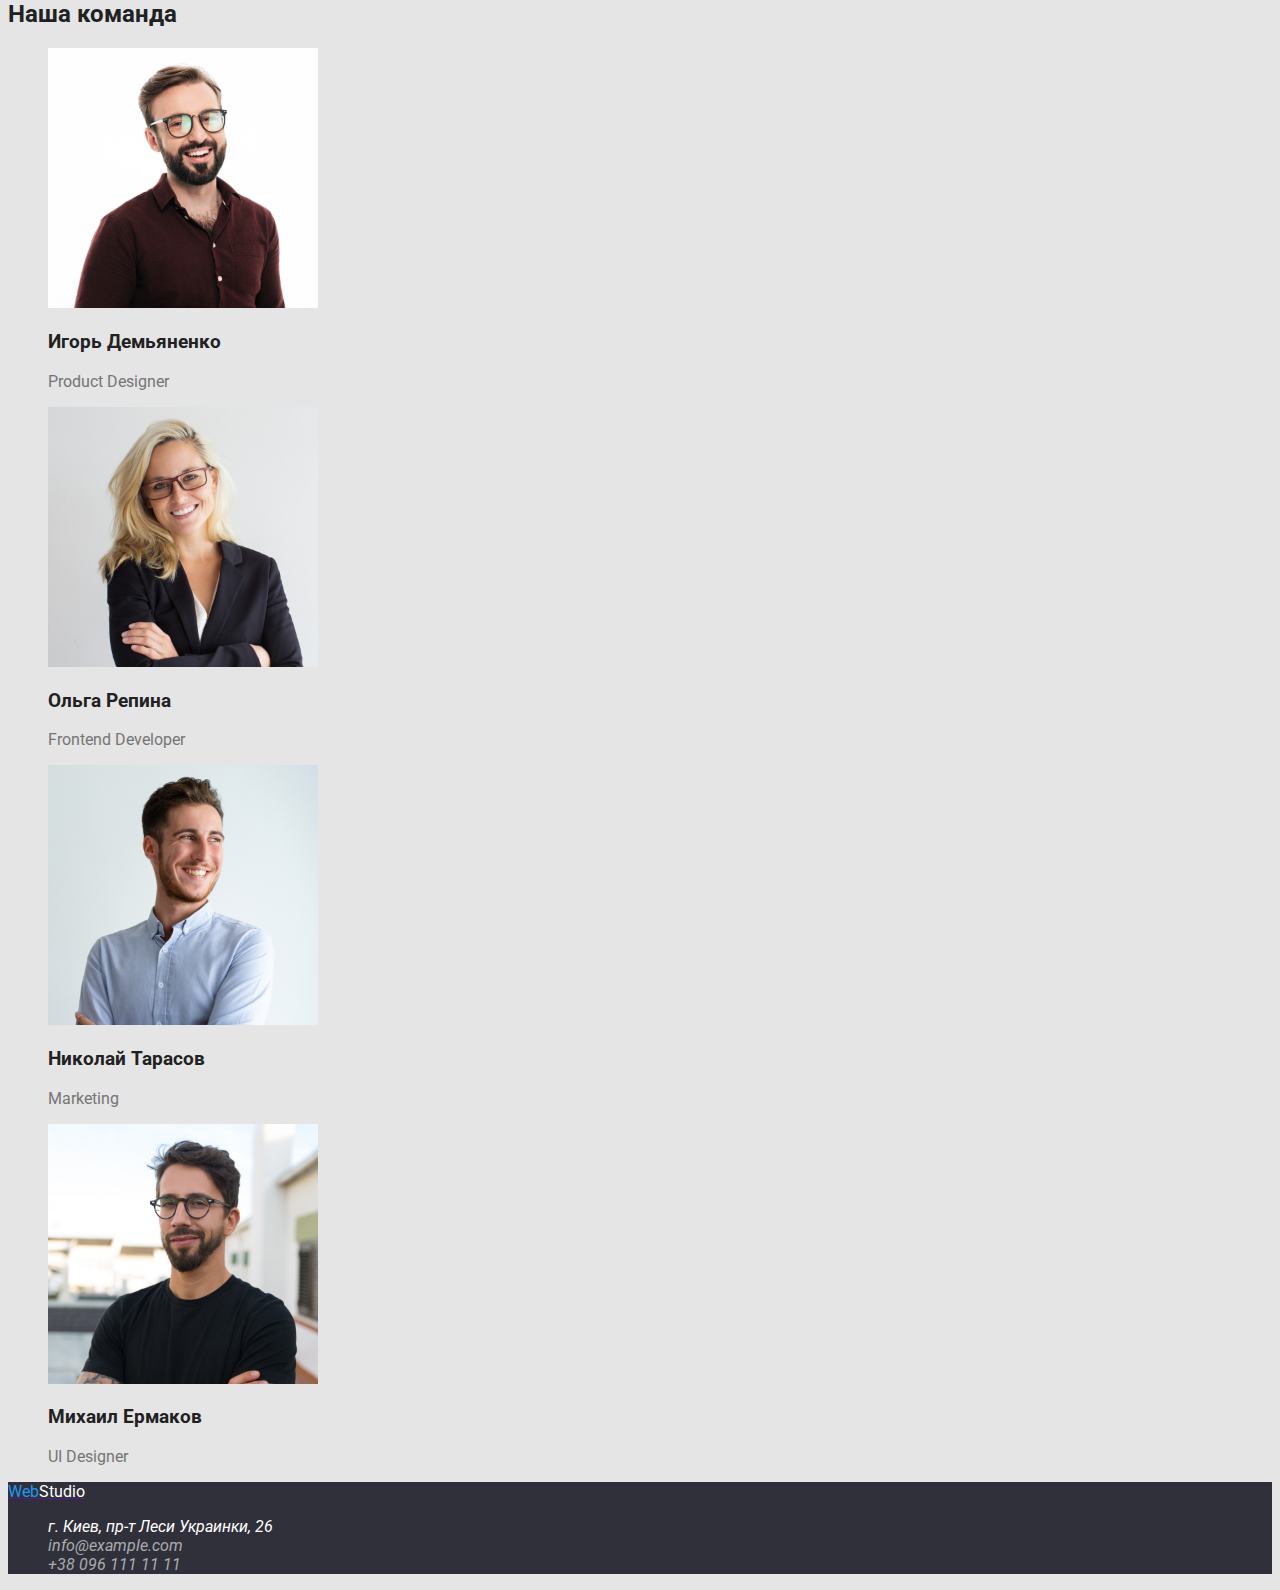
==== commit a3b0ffb1: "Added fonts." ====
--- a/index.html
+++ b/index.html
@@ -6,6 +6,10 @@
     <meta name="viewport" content="width=device-width, initial-scale=1.0">
     <title>Студия</title>
     <link rel="stylesheet" href="./css/styles.css" />
+    <link rel="preconnect" href="https://fonts.googleapis.com">
+    <link rel="preconnect" href="https://fonts.gstatic.com" crossorigin>
+    <link href="https://fonts.googleapis.com/css2?family=Raleway:wght@700&family=Roboto:wght@400;500;700;900&display=swap"
+        rel="stylesheet">
 </head>
 
 <body class="page">
--- a/css/styles.css
+++ b/css/styles.css
@@ -10,7 +10,8 @@
 body {
   background-color: var(--primary-background-color);
   color: var(--primary-text-color);
-  font-family: 'Roboto';
+  font-family: 'Raleway', sans-serif;
+  font-family: 'Roboto', sans-serif;
 }
 
 /* Logo-header*/
@@ -128,3 +129,5 @@
 .page-footer {
   background: #2f303a;
 }
+
+/* Styles for portfolio */
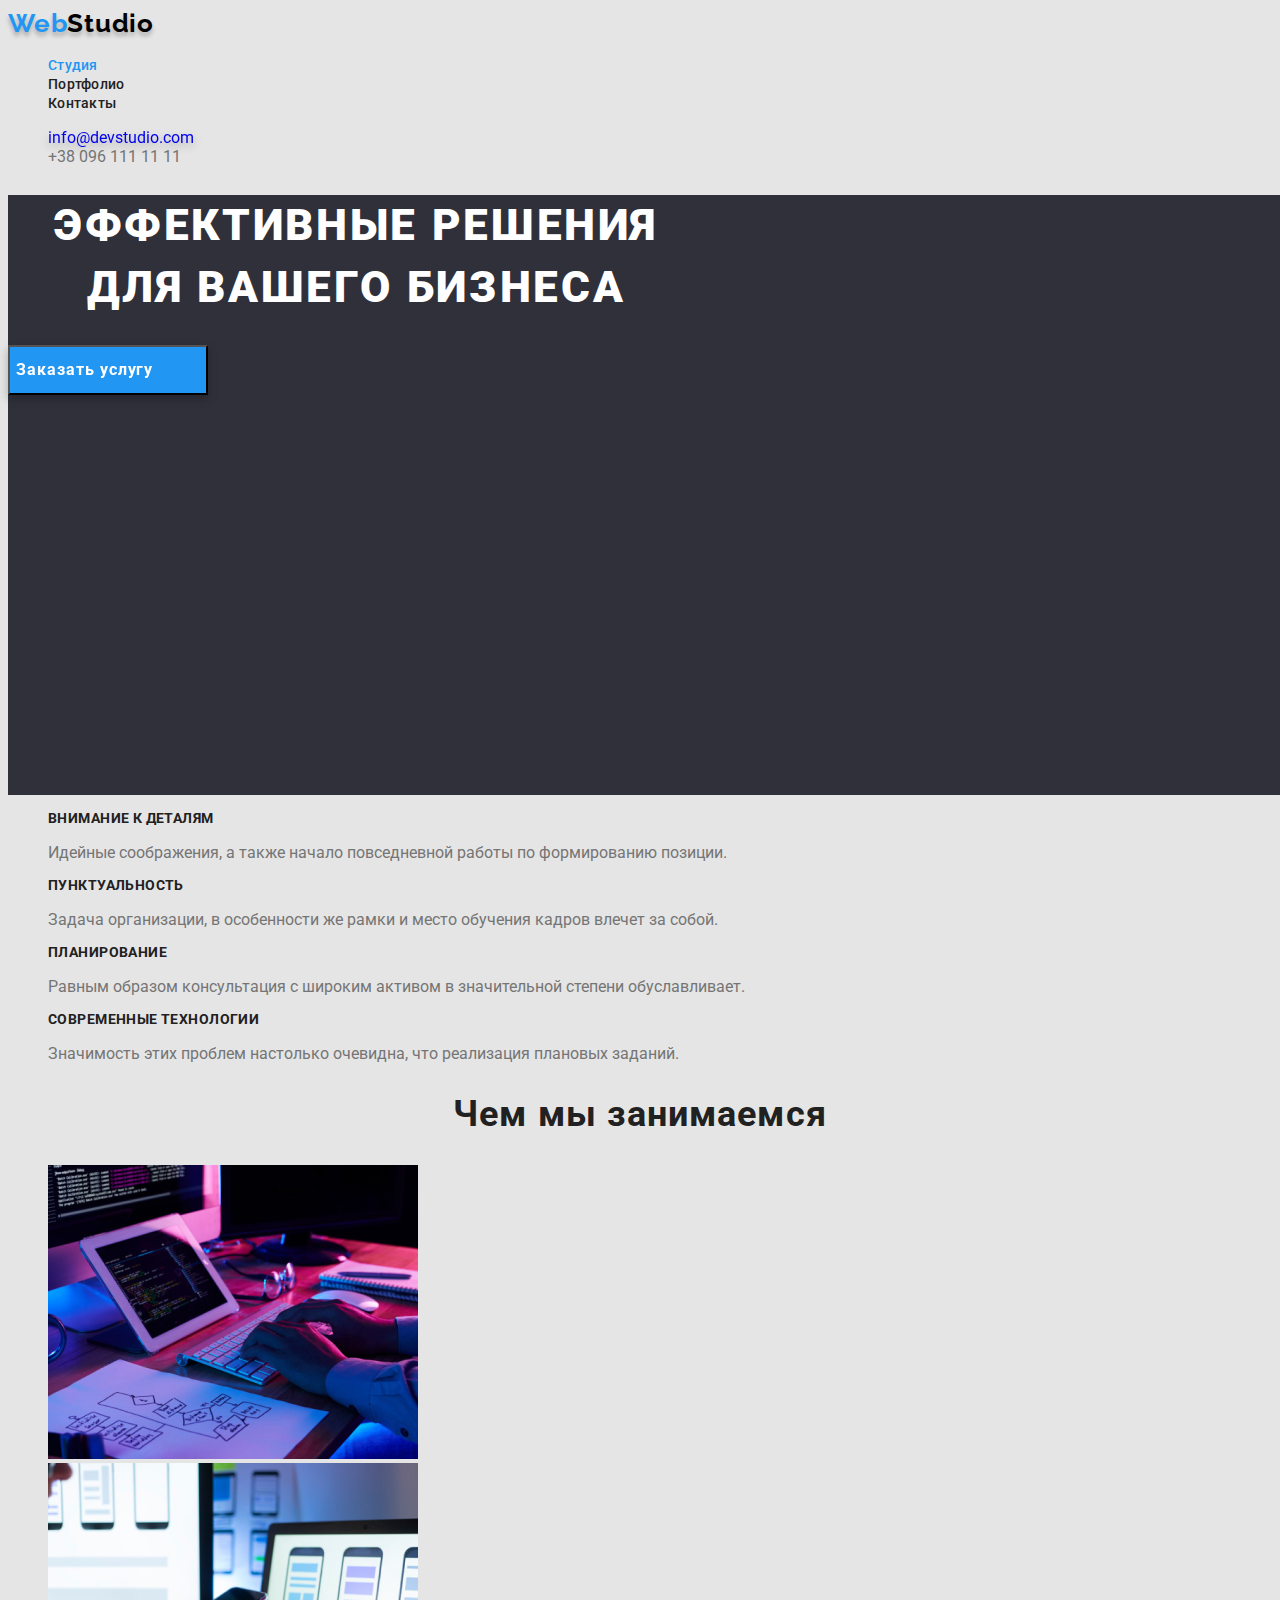
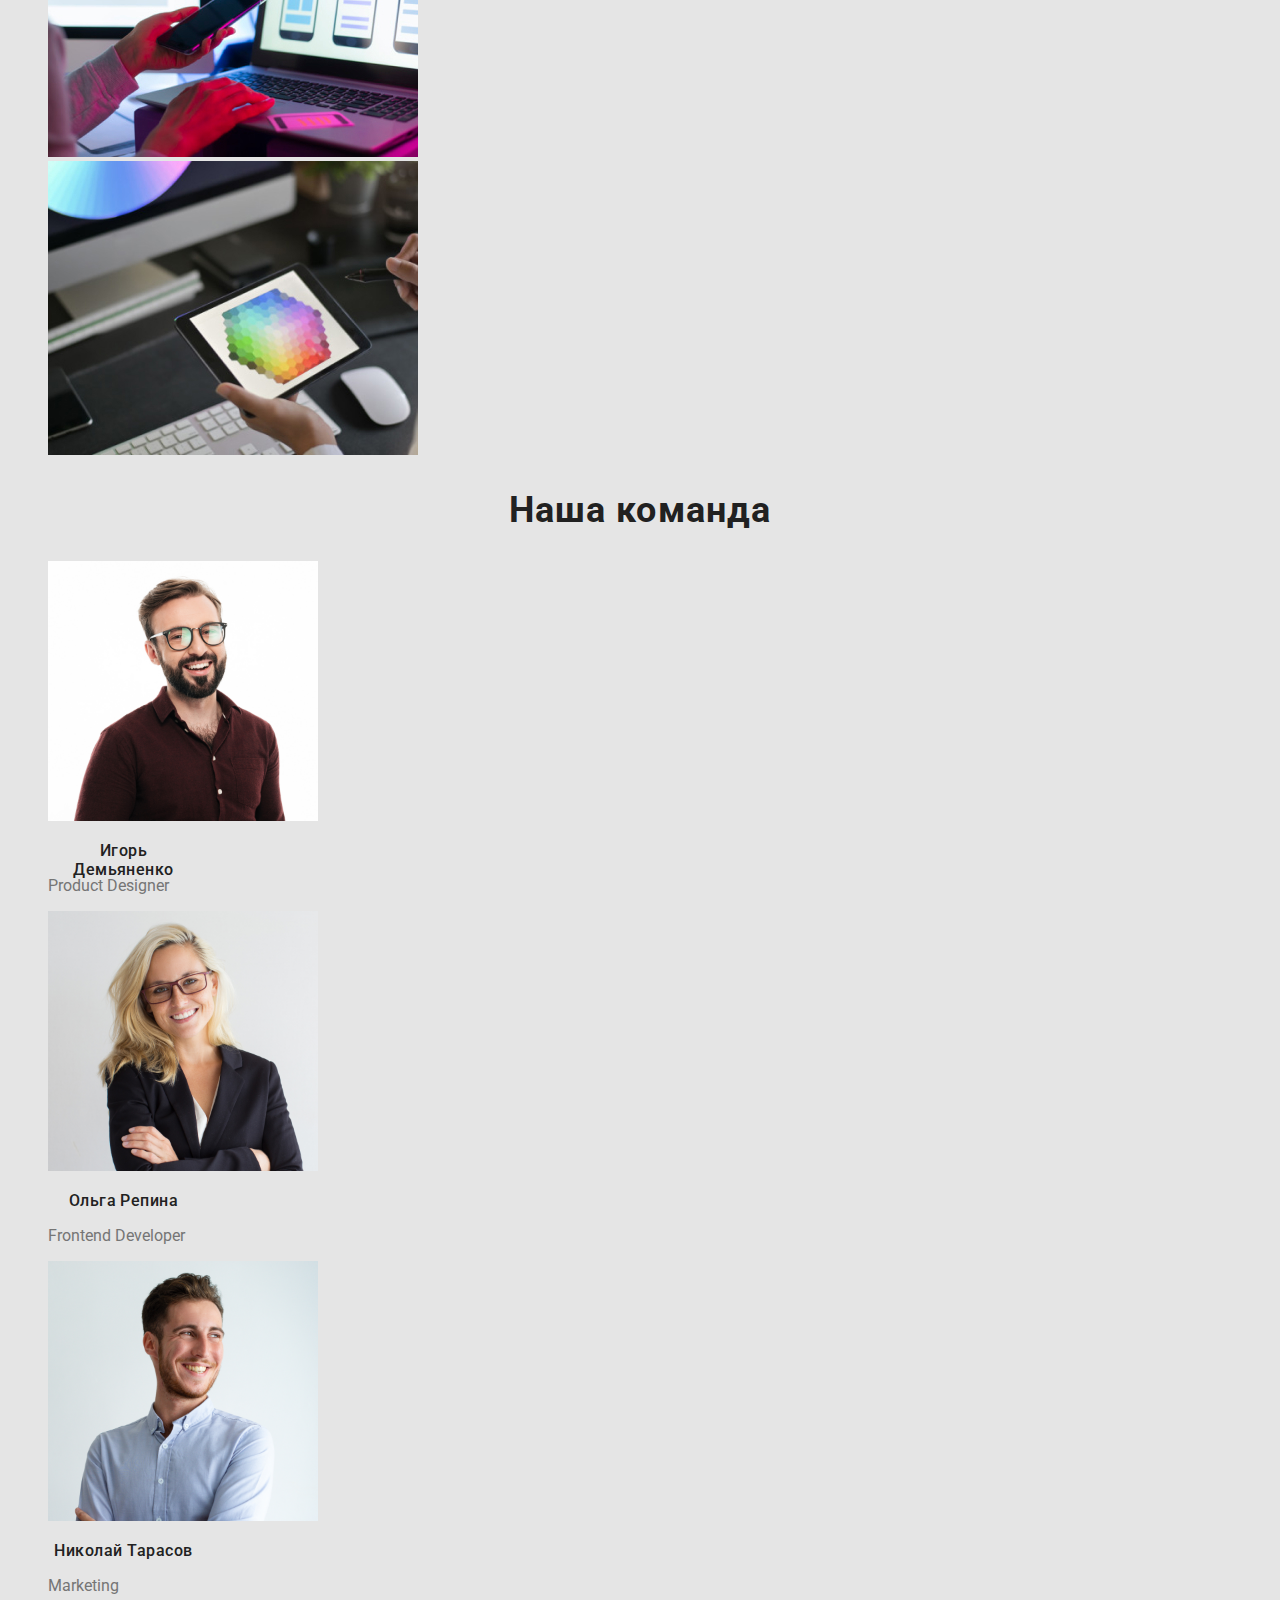
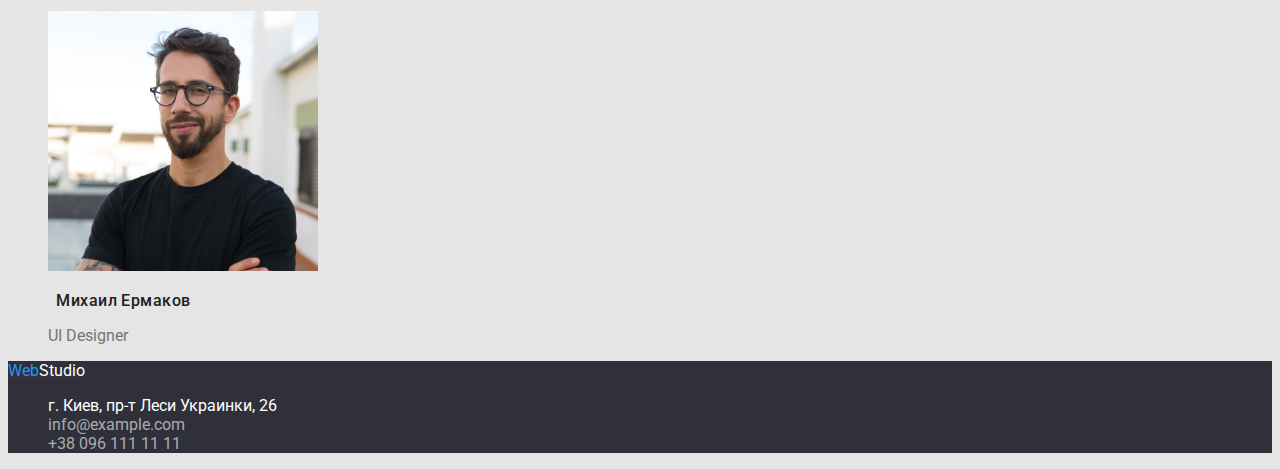
==== commit b08e1a2c: "Added parameteres for classes." ====
--- a/index.html
+++ b/index.html
@@ -17,7 +17,7 @@
     <header class="page-header"> 
 
         <nav>
-            <a href="" class="logo-header-primary">Web<span class="logo-header-secondary">Studio</span> </a>
+            <a href="" class="logo-header"class="logo-header-primary">Web<span class="logo-header-secondary">Studio</span> </a>
             <ul class="site-nav">
                 <li><a href="./index.html" class="link current">Студия</a></li>
                 <li><a href="./portfolio.html" class="link">Портфолио</a></li>
@@ -26,8 +26,8 @@
         </nav>
 
         <ul class="auth-nav">
-            <li><a href="mailto:info@devstudio.com" class="link">info@devstudio.com</a></li>
-            <li><a href="tel:+380961111111" class="link">+38 096 111 11 11</a></li>
+            <li><a href="mailto:info@devstudio.com" class="link-mail">info@devstudio.com</a></li>
+            <li><a href="tel:+380961111111" class="link-tel">+38 096 111 11 11</a></li>
         </ul>
     </header>
 
@@ -40,7 +40,7 @@
 
     <!-- Преимущества -->
     <section class="section">
-        <h2 class="section-title">Преимущества</h2>
+        <h2 class="visually-hidden">Преимущества</h2>
         <ul class="feature-list">
             <li>
                 <h3 class="title">Внимание к деталям</h3>
--- a/css/styles.css
+++ b/css/styles.css
@@ -14,14 +14,29 @@
   font-family: 'Roboto', sans-serif;
 }
 
-/* Logo-header*/
+/* Header*/
+
+.logo-header {
+  width: 145px;
+  height: 31px;
+  left: 215px;
+  top: 24px;
+  font-family: 'Raleway';
+  font-style: normal;
+  font-weight: 700;
+  font-size: 26px;
+  line-height: 31px;
+  letter-spacing: 0.03em;
+  color: #2196f3;
+  text-shadow: 0px 4px 4px rgba(0, 0, 0, 0.25);
+  text-decoration: none;
+}
+
 .logo-header-primary {
   color: #2196f3;
-  text-decoration: none;
 }
 .logo-header-secondary {
   color: #000000;
-  text-decoration: none;
 }
 
 /* List */
@@ -33,6 +48,10 @@
 .site-nav .link {
   color: var(--title-text-color);
   text-decoration: none;
+  font-weight: 500;
+  font-size: 14px;
+  line-height: 1.2;
+  letter-spacing: 0.02em;
 }
 
 .site-nav .link:hover,
@@ -45,39 +64,113 @@
 }
 
 /* Auth-nav */
-.auth-nav .link {
+.auth-nav .link-mail {
+  text-decoration: none;
+  width: 135px;
+  height: 16px;
+  left: 1078px;
+  top: 32px;
+  filter: drop-shadow(0px 4px 4px rgba(0, 0, 0, 0.25));
+}
+
+.auth-nav .link-tel {
   color: var(--primary-text-color);
   text-decoration: none;
-}
-
-.auth-nav .link:hover,
-.auth-nav .link:focus {
+  width: 122px;
+  height: 16px;
+  left: 1263px;
+  top: 32px;
+}
+
+.auth-nav .link-mail:hover,
+.auth-nav .link-tel:hover,
+.auth-nav .link-mail:focus,
+.auth-nav .link-tel:focus {
   color: var(--accent-text-color);
 }
 
 /* Hero */
 .hero-title {
   color: var(--secondary-text-color);
+  font-family: 'Roboto';
+  font-style: normal;
+  font-weight: 900;
+  font-size: 44px;
+  line-height: 1.4;
+  text-align: center;
+  letter-spacing: 0.06em;
+  text-transform: uppercase;
+  color: #ffffff;
+  width: 696px;
+  height: 120px;
+  left: 452px;
+  top: 280px;
 }
 
 .hero {
   background: #2f303a;
+  width: 1600px;
+  height: 600px;
+  left: 0px;
+  top: 80px;
 }
 
 /* Button */
 .button {
   color: var(--secondary-text-color);
   background-color: var(--secondary-background-color);
+  font-family: 'Roboto';
+  font-style: normal;
+  font-weight: 700;
+  font-size: 16px;
+  line-height: 1.8;
+  display: flex;
+  align-items: center;
+  text-align: center;
+  letter-spacing: 0.06em;
+  width: 200px;
+  height: 50px;
+  left: 700px;
+  top: 430px;
+  filter: drop-shadow(0px 4px 4px rgba(0, 0, 0, 0.25));
 }
 
 /* Section */
 .section-title {
   color: var(--title-text-color);
+  font-family: 'Roboto';
+  font-style: normal;
+  font-weight: 700;
+  font-size: 36px;
+  line-height: 42px;
+  text-align: center;
+  letter-spacing: 0.03em;
+  color: #212121;
 }
 
 /* Features */
 .feature-list .title {
   color: var(--title-text-color);
+  font-family: 'Roboto';
+  font-style: normal;
+  font-weight: 700;
+  font-size: 14px;
+  line-height: 1.14;
+  letter-spacing: 0.03em;
+  text-transform: uppercase;
+}
+
+.visually-hidden {
+  position: absolute;
+  white-space: nowrap;
+  width: 1px;
+  height: 1px;
+  overflow: hidden;
+  border: 0;
+  padding: 0;
+  clip: rect(0 0 0 0);
+  clip-path: inset(50%);
+  margin: -1px;
 }
 
 /* Examples of work */
@@ -87,9 +180,26 @@
 /* Team */
 .team-list .title {
   color: var(--title-text-color);
-}
-
-/* Logo-footer */
+  width: 151px;
+  height: 19px;
+  left: 275px;
+  top: 1925px;
+  font-family: 'Roboto';
+  font-style: normal;
+  font-weight: 500;
+  font-size: 16px;
+  line-height: 1.2;
+  text-align: center;
+  letter-spacing: 0.03em;
+}
+
+/* Footer */
+
+.page-footer {
+  background: #2f303a;
+
+  /* Logo-footer */
+}
 .logo-footer-primary {
   color: #2196f3;
   text-decoration: none;
@@ -99,10 +209,11 @@
   text-decoration: none;
 }
 
-/* Address */
+/* Address-footer */
 .contact-list .address-link {
   color: var(--secondary-text-color);
   text-decoration: none;
+  font-style: normal;
 }
 
 .contact-list .address-link:hover,
@@ -114,6 +225,7 @@
 .contact-list .tel-link {
   color: rgba(255, 255, 255, 0.6);
   text-decoration: none;
+  font-style: normal;
 }
 
 .contact-list .mail-link:hover,
@@ -126,8 +238,4 @@
   color: var(--accent-text-color);
 }
 
-.page-footer {
-  background: #2f303a;
-}
-
 /* Styles for portfolio */
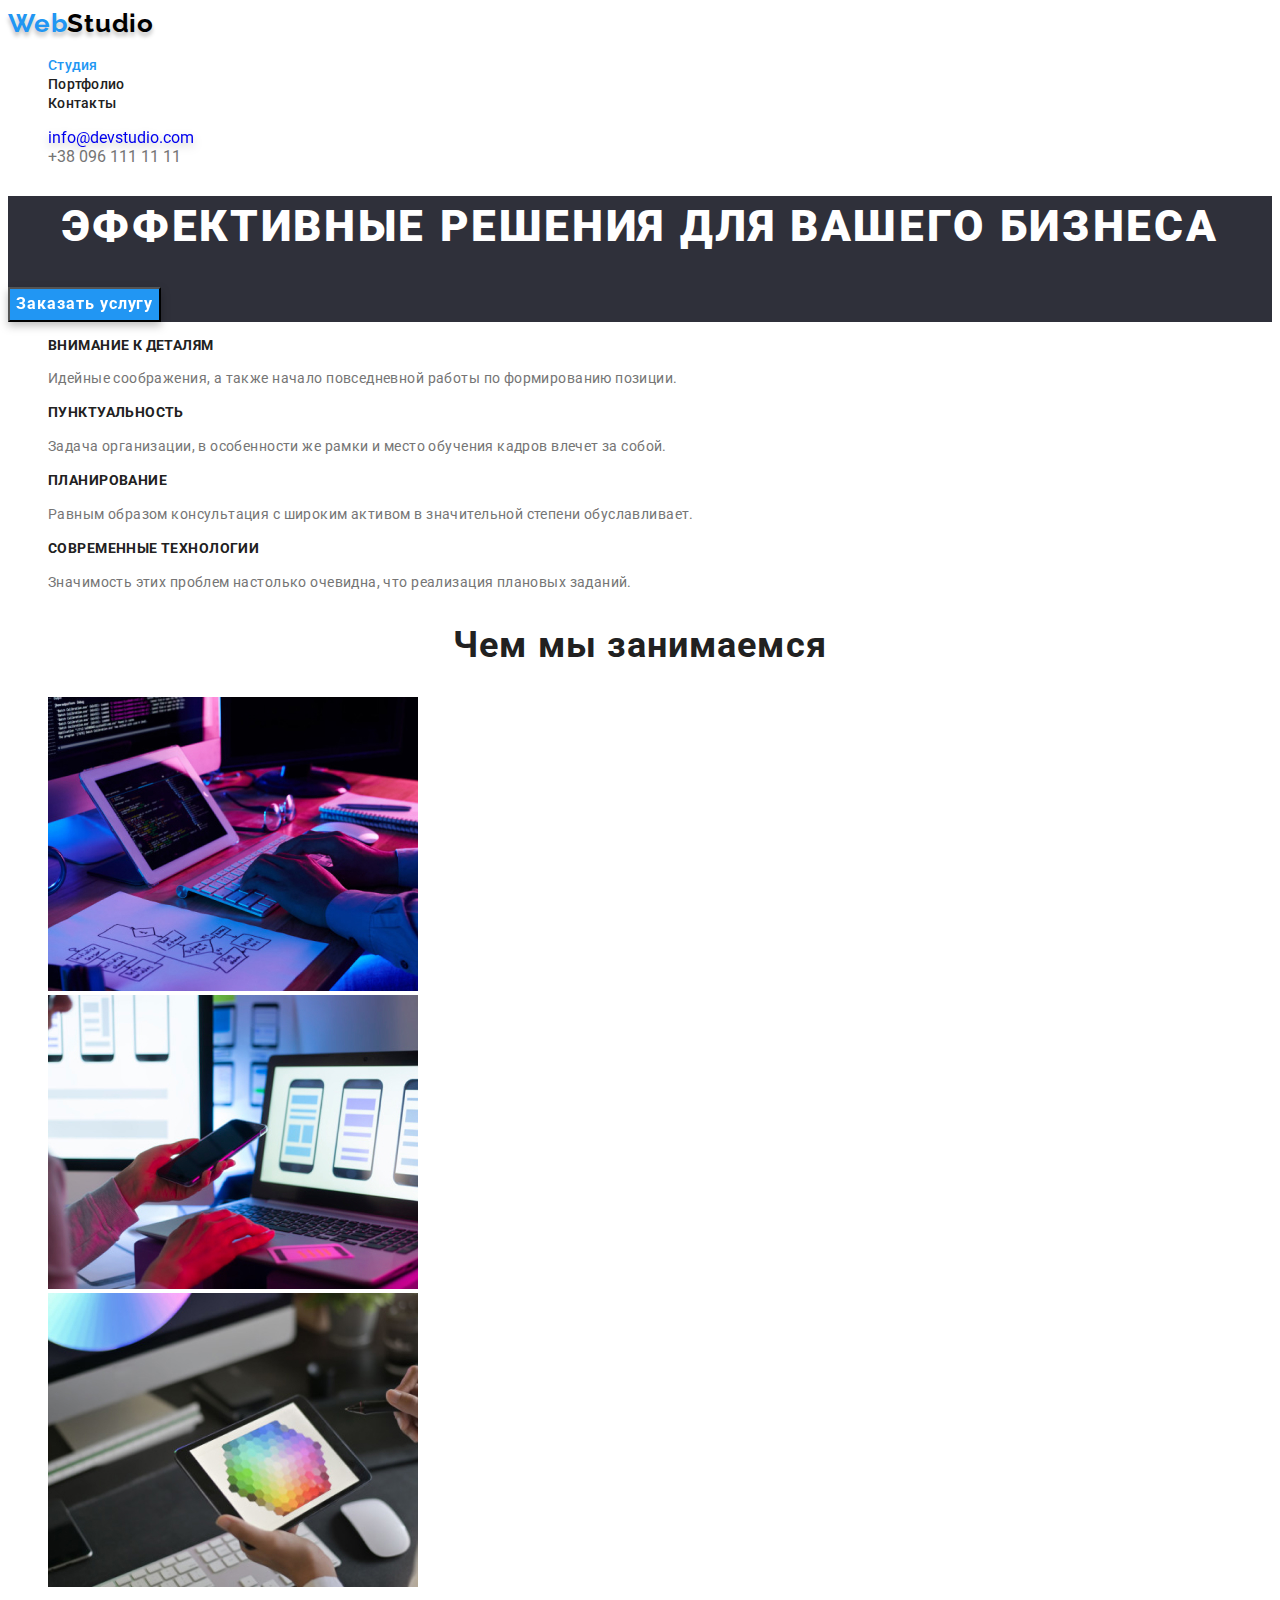
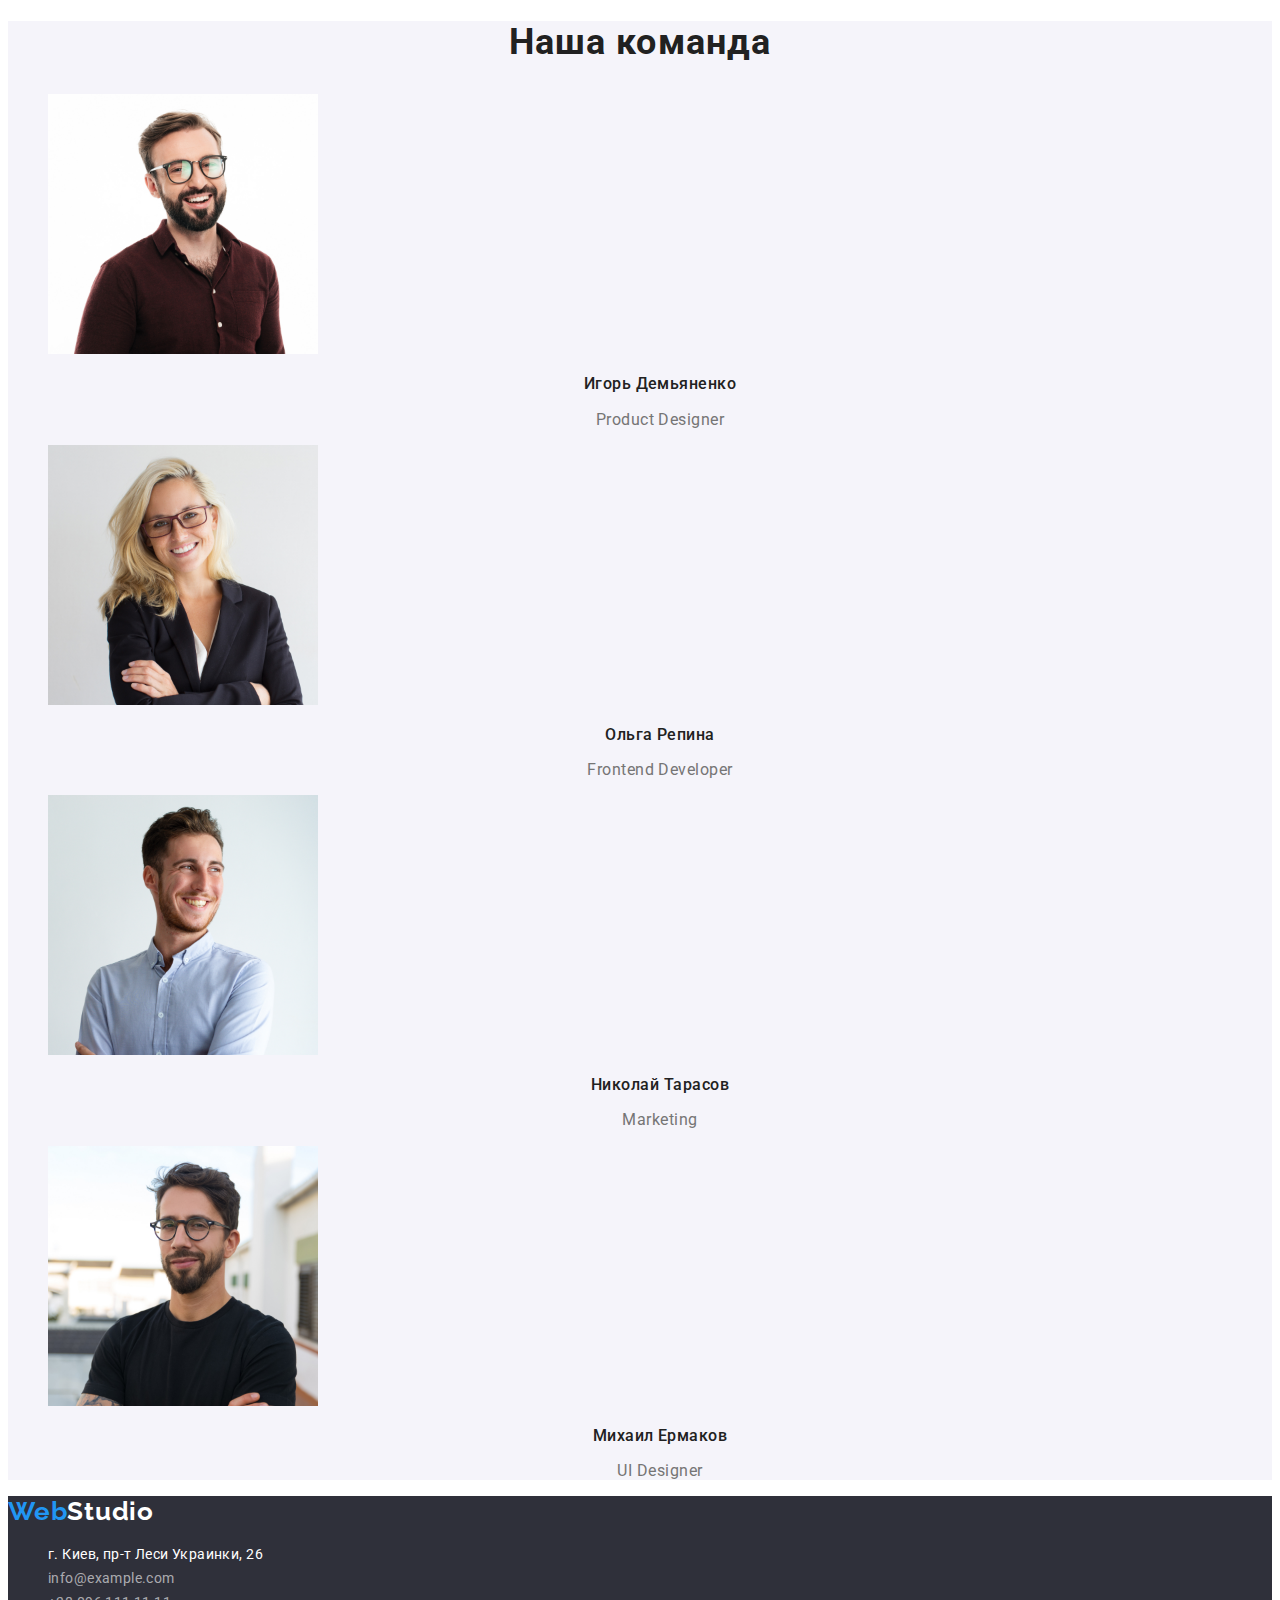
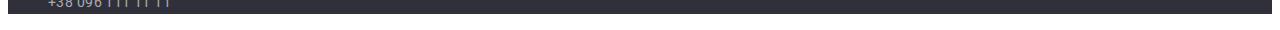
==== commit 23aaa37c: "Edded parameters for classes." ====
--- a/index.html
+++ b/index.html
@@ -17,7 +17,7 @@
     <header class="page-header"> 
 
         <nav>
-            <a href="" class="logo-header"class="logo-header-primary">Web<span class="logo-header-secondary">Studio</span> </a>
+            <a href="" class="logo-header">Web<span class="logo-header-secondary">Studio</span> </a>
             <ul class="site-nav">
                 <li><a href="./index.html" class="link current">Студия</a></li>
                 <li><a href="./portfolio.html" class="link">Портфолио</a></li>
@@ -43,20 +43,20 @@
         <h2 class="visually-hidden">Преимущества</h2>
         <ul class="feature-list">
             <li>
-                <h3 class="title">Внимание к деталям</h3>
-                <p>Идейные соображения, а также начало повседневной работы по формированию позиции.</p>
+                <h3 class="feature-title">Внимание к деталям</h3>
+                <p class="feature-text">Идейные соображения, а также начало повседневной работы по формированию позиции.</p>
             </li>
             <li>
-                <h3 class="title">Пунктуальность</h3>
-                <p>Задача организации, в особенности же рамки и место обучения кадров влечет за собой.</p>
+                <h3 class="feature-title">Пунктуальность</h3>
+                <p class="feature-text">Задача организации, в особенности же рамки и место обучения кадров влечет за собой.</p>
             </li>
             <li>
-                <h3 class="title">Планирование</h3>
-                <p>Равным образом консультация с широким активом в значительной степени обуславливает.</p>
+                <h3 class="feature-title">Планирование</h3>
+                <p class="feature-text">Равным образом консультация с широким активом в значительной степени обуславливает.</p>
             </li>
             <li>
-                <h3 class="title">Современные технологии</h3>
-                <p>Значимость этих проблем настолько очевидна, что реализация плановых заданий.</p>
+                <h3 class="feature-title">Современные технологии</h3>
+                <p class="feature-text">Значимость этих проблем настолько очевидна, что реализация плановых заданий.</p>
             </li>
         </ul>
     </section>
@@ -79,35 +79,37 @@
 
     <!-- Команда -->
     <section class="section">
+        <div class="section-team">
         <h2 class="section-title">Наша команда</h2>
         <ul class="team-list">
             <li>
                 <img src="./images/Igor.jpg" alt="Продакт-дизайнер" width="270">
-                <h3 class="title">Игорь Демьяненко</h3>
-                <p>Product Designer</p>
+                <h3 class="team-list-title">Игорь Демьяненко</h3>
+                <p class="team-list-item">Product Designer</p>
             </li>
             <li>
                 <img src="./images/Olha.jpg" alt="Программист" width="270">
-                <h3 class="title">Ольга Репина</h3>
-                <p>Frontend Developer</p>
+                <h3 class="team-list-title">Ольга Репина</h3>
+                <p class="team-list-item">Frontend Developer</p>
             </li>
             <li>
                 <img src="./images/Nikolai.jpg" alt="Маркетолог" width="270">
-                <h3 class="title">Николай Тарасов</h3>
-                <p>Marketing</p>
+                <h3 class="team-list-title">Николай Тарасов</h3>
+                <p class="team-list-item">Marketing</p>
             </li>
             <li>
                 <img src="./images/Mihail.jpg" alt="Дизайнер" width="270">
-                <h3 class="title">Михаил Ермаков</h3>
-                <p>UI Designer</p> 
+                <h3 class="team-list-title">Михаил Ермаков</h3>
+                <p class="team-list-item">UI Designer</p> 
             </li>
         </ul>
+        </div>
     </section>
     </main>
 
     <!-- Футер -->
     <footer class="page-footer">
-        <a href=""><span class="logo-footer-primary">Web</span><span class="logo-footer-secondary">Studio</span> </a>
+        <a href="" class="logo-footer">Web<span class="logo-footer-secondary">Studio</span> </a>
         <address class="contact">
             <ul class="contact-list">
                 <li><a href="https://bit.ly/3pXMvUd" target="_blank" rel="noopener noreferrer" class="address-link">г. Киев, пр-т
--- a/css/styles.css
+++ b/css/styles.css
@@ -2,39 +2,29 @@
   --primary-text-color: #757575;
   --title-text-color: #212121;
   --accent-text-color: #2196f3;
-  --primary-background-color: #e5e5e5;
-  --secondary-background-color: #2196f3;
   --secondary-text-color: #ffffff;
+  --primary-background-color: #2f303a;
+  --secondary-background-color: #f5f4fa;
 }
 
 body {
-  background-color: var(--primary-background-color);
-  color: var(--primary-text-color);
-  font-family: 'Raleway', sans-serif;
+  color: var(--primary-text-color);
   font-family: 'Roboto', sans-serif;
 }
 
 /* Header*/
 
 .logo-header {
-  width: 145px;
-  height: 31px;
-  left: 215px;
-  top: 24px;
+  color: var(--accent-text-color);
   font-family: 'Raleway';
-  font-style: normal;
   font-weight: 700;
   font-size: 26px;
-  line-height: 31px;
-  letter-spacing: 0.03em;
-  color: #2196f3;
+  line-height: 1.2;
+  letter-spacing: 0.03em;
   text-shadow: 0px 4px 4px rgba(0, 0, 0, 0.25);
   text-decoration: none;
 }
 
-.logo-header-primary {
-  color: #2196f3;
-}
 .logo-header-secondary {
   color: #000000;
 }
@@ -66,20 +56,12 @@
 /* Auth-nav */
 .auth-nav .link-mail {
   text-decoration: none;
-  width: 135px;
-  height: 16px;
-  left: 1078px;
-  top: 32px;
   filter: drop-shadow(0px 4px 4px rgba(0, 0, 0, 0.25));
 }
 
 .auth-nav .link-tel {
   color: var(--primary-text-color);
   text-decoration: none;
-  width: 122px;
-  height: 16px;
-  left: 1263px;
-  top: 32px;
 }
 
 .auth-nav .link-mail:hover,
@@ -92,35 +74,23 @@
 /* Hero */
 .hero-title {
   color: var(--secondary-text-color);
-  font-family: 'Roboto';
-  font-style: normal;
   font-weight: 900;
   font-size: 44px;
   line-height: 1.4;
   text-align: center;
   letter-spacing: 0.06em;
   text-transform: uppercase;
-  color: #ffffff;
-  width: 696px;
-  height: 120px;
-  left: 452px;
-  top: 280px;
 }
 
 .hero {
-  background: #2f303a;
-  width: 1600px;
-  height: 600px;
-  left: 0px;
-  top: 80px;
+  background: var(--primary-background-color);
 }
 
 /* Button */
 .button {
   color: var(--secondary-text-color);
-  background-color: var(--secondary-background-color);
-  font-family: 'Roboto';
-  font-style: normal;
+  background-color: var(--accent-text-color);
+  font-family: inherit;
   font-weight: 700;
   font-size: 16px;
   line-height: 1.8;
@@ -128,31 +98,28 @@
   align-items: center;
   text-align: center;
   letter-spacing: 0.06em;
-  width: 200px;
-  height: 50px;
-  left: 700px;
-  top: 430px;
   filter: drop-shadow(0px 4px 4px rgba(0, 0, 0, 0.25));
+}
+
+.button:hover,
+.button:focus {
+  color: var(--accent-text-color);
 }
 
 /* Section */
 .section-title {
   color: var(--title-text-color);
-  font-family: 'Roboto';
-  font-style: normal;
   font-weight: 700;
   font-size: 36px;
-  line-height: 42px;
+  line-height: 1.2;
   text-align: center;
   letter-spacing: 0.03em;
   color: #212121;
 }
 
 /* Features */
-.feature-list .title {
-  color: var(--title-text-color);
-  font-family: 'Roboto';
-  font-style: normal;
+.feature-title {
+  color: var(--title-text-color);
   font-weight: 700;
   font-size: 14px;
   line-height: 1.14;
@@ -173,19 +140,25 @@
   margin: -1px;
 }
 
+.feature-text {
+  color: var(--primary-text-color);
+  font-weight: 400;
+  font-size: 14px;
+  line-height: 1.7;
+  letter-spacing: 0.03em;
+}
+
 /* Examples of work */
 .work-list {
 }
 
 /* Team */
-.team-list .title {
-  color: var(--title-text-color);
-  width: 151px;
-  height: 19px;
-  left: 275px;
-  top: 1925px;
-  font-family: 'Roboto';
-  font-style: normal;
+.section-team {
+  background-color: var(--secondary-background-color);
+}
+
+.team-list-title {
+  color: var(--title-text-color);
   font-weight: 500;
   font-size: 16px;
   line-height: 1.2;
@@ -193,20 +166,33 @@
   letter-spacing: 0.03em;
 }
 
+.team-list-item {
+  color: var(--primary-text-color);
+  font-weight: 400;
+  font-size: 16px;
+  line-height: 1.2;
+  text-align: center;
+  letter-spacing: 0.03em;
+}
+
 /* Footer */
-
 .page-footer {
-  background: #2f303a;
-
-  /* Logo-footer */
-}
-.logo-footer-primary {
-  color: #2196f3;
-  text-decoration: none;
-}
+  background-color: var(--primary-background-color);
+}
+/* Logo-footer */
+
+.logo-footer {
+  color: var(--accent-text-color);
+  font-family: 'Raleway';
+  font-weight: 700;
+  font-size: 26px;
+  line-height: 1.2;
+  letter-spacing: 0.03em;
+  text-decoration: none;
+}
+
 .logo-footer-secondary {
-  color: #ffffff;
-  text-decoration: none;
+  color: var(--secondary-text-color);
 }
 
 /* Address-footer */
@@ -214,6 +200,10 @@
   color: var(--secondary-text-color);
   text-decoration: none;
   font-style: normal;
+  font-weight: 400;
+  font-size: 14px;
+  line-height: 1.7;
+  letter-spacing: 0.03em;
 }
 
 .contact-list .address-link:hover,
@@ -226,6 +216,10 @@
   color: rgba(255, 255, 255, 0.6);
   text-decoration: none;
   font-style: normal;
+  font-weight: 400;
+  font-size: 14px;
+  line-height: 1.7;
+  letter-spacing: 0.03em;
 }
 
 .contact-list .mail-link:hover,
